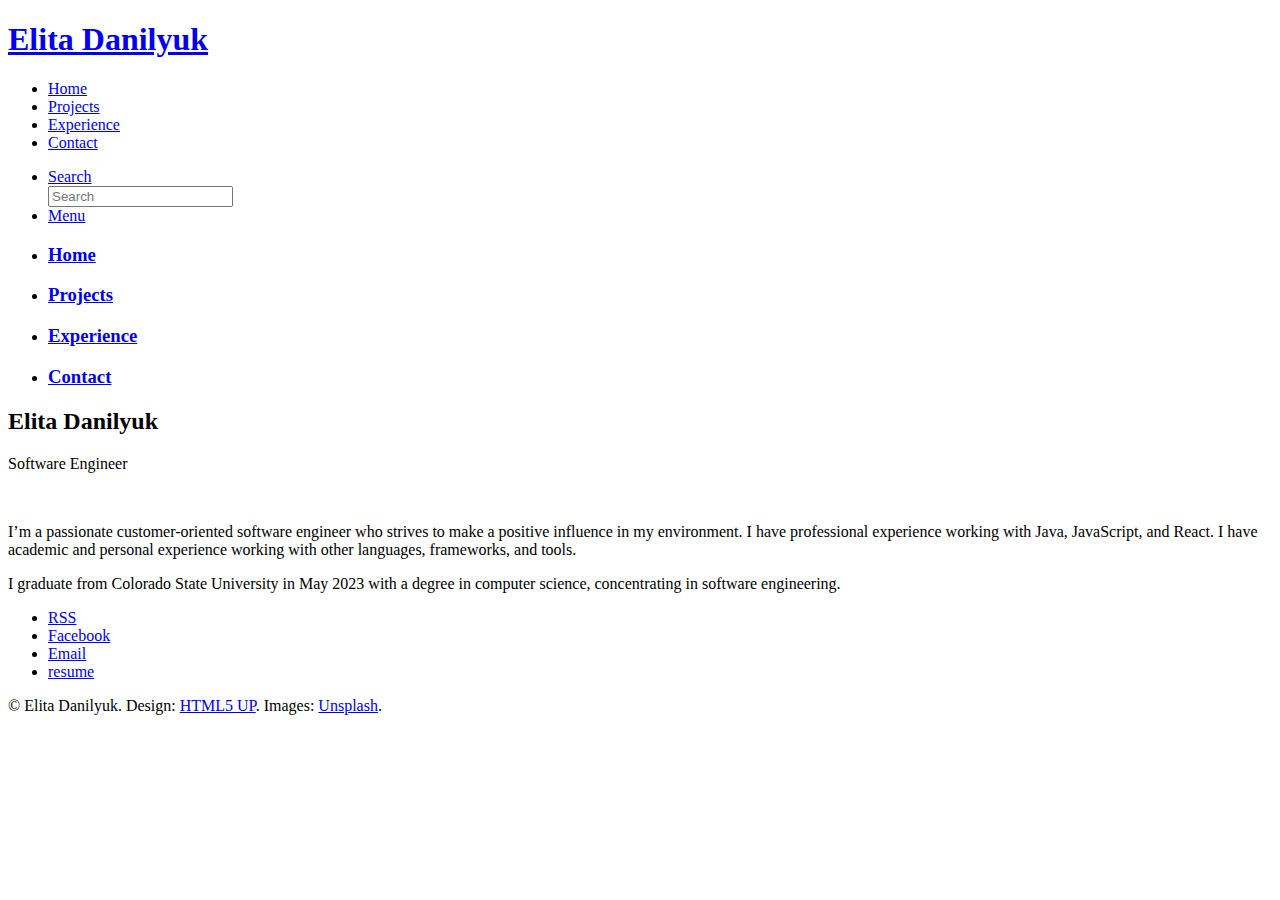
==== index.html @ 9434fc94 "adding personal information to portfolio" ====
<!DOCTYPE HTML>
<!--
	Future Imperfect by HTML5 UP
	html5up.net | @ajlkn
	Free for personal and commercial use under the CCA 3.0 license (html5up.net/license)
-->
<html>
	<head>
		<title>Elita Danilyuk</title>
		<meta charset="utf-8" />
		<meta name="viewport" content="width=device-width, initial-scale=1, user-scalable=no" />
		<link rel="stylesheet" href="assets/css/main.css" />
	</head>
	<body class="single is-preload">

		<!-- Wrapper -->
			<div id="wrapper">

				<!-- Header -->
				<header id="header">
					<h1><a href="index.html">Elita Danilyuk</a></h1>
					<nav class="links">
						<ul>
							<li><a href="index.html">Home</a></li>
							<li><a href="projects.html">Projects</a></li>
							<li><a href="experience.html">Experience</a></li>
							<li><a href="contact.html">Contact</a></li>
						</ul>
					</nav>
					<nav class="main">
						<ul>
							<li class="search">
								<a class="fa-search" href="#search">Search</a>
								<form id="search" method="get" action="#">
									<input type="text" name="query" placeholder="Search" />
								</form>
							</li>
							<li class="menu">
								<a class="fa-bars" href="#menu">Menu</a>
							</li>
						</ul>
					</nav>
				</header>

				<!-- Menu -->
				<section id="menu">

					<!-- Search -->
						<!-- <section>
							<form class="search" method="get" action="#">
								<input type="text" name="query" placeholder="Search" />
							</form>
						</section> -->

					<!-- Links -->
					<section>
						<ul class="links">
							<li>
								<a href="index.html">
									<h3>Home</h3>
									<!-- <p>Feugiat tempus veroeros dolor</p> -->
								</a>
							</li>
							<li>
								<a href="projects.html">
									<h3>Projects</h3>
									<!-- <p>Sed vitae justo condimentum</p> -->
								</a>
							</li>
							<li>
								<a href="experience.html">
									<h3>Experience</h3>
									<!-- <p>Phasellus sed ultricies mi congue</p> -->
								</a>
							</li>
							<li>
								<a href="contact.html">
									<h3>Contact</h3>
									<!-- <p>Porta lectus amet ultricies</p> -->
								</a>
							</li>
						</ul>
					</section>

				</section>

				<!-- Main -->
				<section class="main">
					<header>
						<div class="title">
							<!-- <img src="images/avatar.jpg" alt="" /> -->
							<h2>Elita Danilyuk</h2>
							<p>Software Engineer</p>
						</div>
					</header>
					<span class="image featured"><img src="images/pic01.jpg" alt="" />
						<p>I’m a passionate customer-oriented software engineer who strives to make a positive influence in my environment.
							I have professional experience working with Java, JavaScript, and React.
							I have academic and personal experience working with other languages, frameworks, and tools.
						<p/>
						<p>I graduate from Colorado State University in May 2023 with a degree in computer science, concentrating in software engineering.</p>
					</span>
				</section>

				<!-- Footer -->
				<section id="footer">
					<ul class="icons">
						<li><a href="https://github.com/elitadanilyuk" class="icon brands fa-github"><span class="label">RSS</span></a></li>
						<li><a href="https://www.linkedin.com/in/elitadanilyuk/" class="icon brands fa-linkedin"><span class="label">Facebook</span></a></li>
						<li><a href="mailto: elitadanilyuk@gmail.com"" class="icon solid fa-envelope"><span class="label">Email</span></a></li>
						<li><a href="single.html" class="button medium">resume</a></li>
					</ul>
					<p class="copyright">&copy; Elita Danilyuk. Design: <a href="http://html5up.net">HTML5 UP</a>. Images: <a href="http://unsplash.com">Unsplash</a>.</p>
				</section>
				
			</div>

		<!-- Scripts -->
		<script src="assets/js/jquery.min.js"></script>
		<script src="assets/js/browser.min.js"></script>
		<script src="assets/js/breakpoints.min.js"></script>
		<script src="assets/js/util.js"></script>
		<script src="assets/js/main.js"></script>

	</body>
</html>
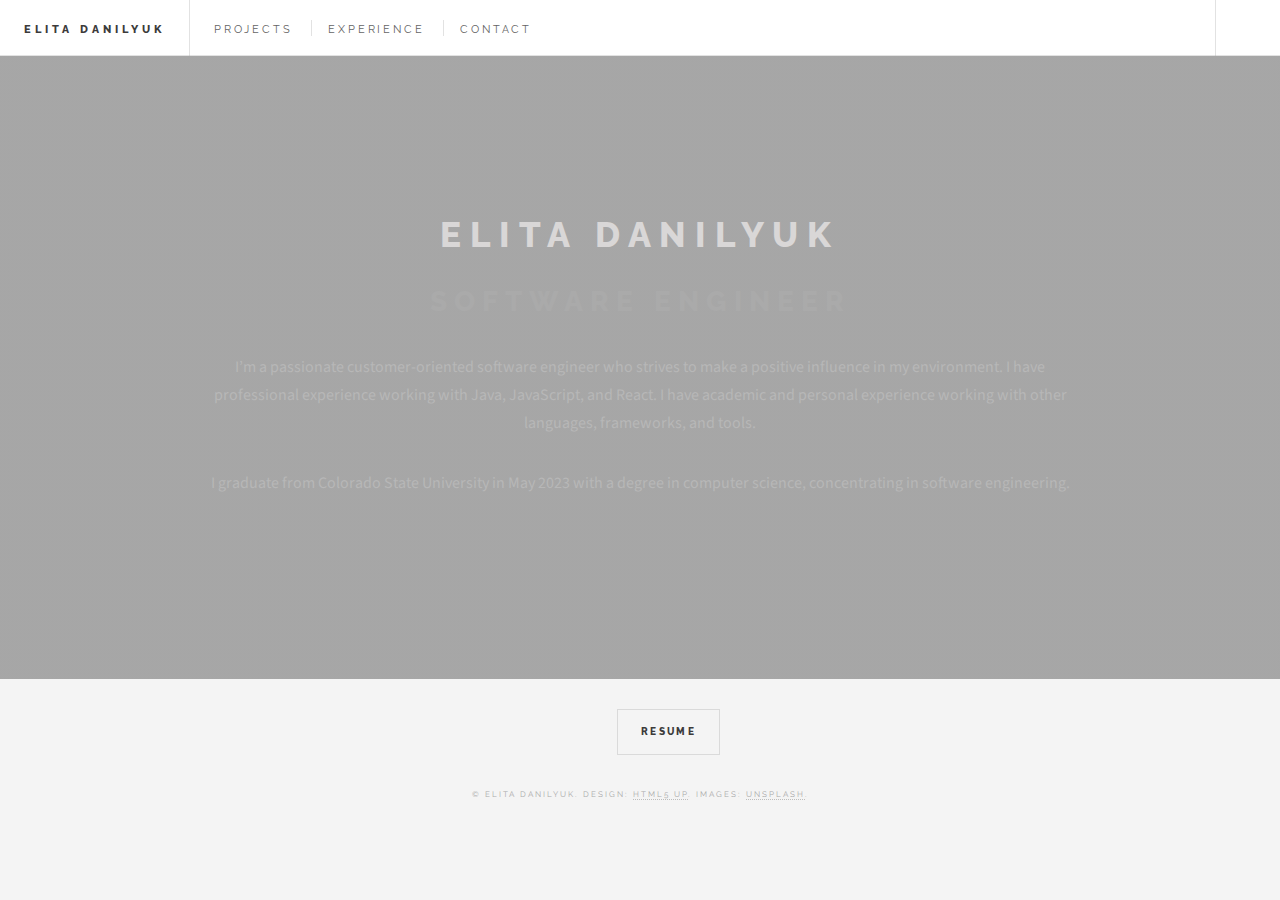
==== commit 00e7cd95: "updating nav bar and footer links" ====
--- a/index.html
+++ b/index.html
@@ -14,14 +14,13 @@
 	<body class="single is-preload">
 
 		<!-- Wrapper -->
-			<div id="wrapper">
+			<div id="wrapper" class="index-body">
 
 				<!-- Header -->
 				<header id="header">
 					<h1><a href="index.html">Elita Danilyuk</a></h1>
 					<nav class="links">
 						<ul>
-							<li><a href="index.html">Home</a></li>
 							<li><a href="projects.html">Projects</a></li>
 							<li><a href="experience.html">Experience</a></li>
 							<li><a href="contact.html">Contact</a></li>
@@ -29,12 +28,12 @@
 					</nav>
 					<nav class="main">
 						<ul>
-							<li class="search">
+							<!-- <li class="search">
 								<a class="fa-search" href="#search">Search</a>
 								<form id="search" method="get" action="#">
 									<input type="text" name="query" placeholder="Search" />
 								</form>
-							</li>
+							</li> -->
 							<li class="menu">
 								<a class="fa-bars" href="#menu">Menu</a>
 							</li>
@@ -88,32 +87,31 @@
 				<section class="main">
 					<header>
 						<div class="title">
-							<!-- <img src="images/avatar.jpg" alt="" /> -->
-							<h2>Elita Danilyuk</h2>
-							<p>Software Engineer</p>
+							<h1 class="light-font-color">Elita Danilyuk</h1>
+							<h2 class="light-font-color">Software Engineer</h2>
 						</div>
 					</header>
-					<span class="image featured"><img src="images/pic01.jpg" alt="" />
-						<p>I’m a passionate customer-oriented software engineer who strives to make a positive influence in my environment.
+					<div class="light-font-color">
+						<p class="light-font-color">I’m a passionate customer-oriented software engineer who strives to make a positive influence in my environment.
 							I have professional experience working with Java, JavaScript, and React.
 							I have academic and personal experience working with other languages, frameworks, and tools.
 						<p/>
-						<p>I graduate from Colorado State University in May 2023 with a degree in computer science, concentrating in software engineering.</p>
-					</span>
-				</section>
-
-				<!-- Footer -->
-				<section id="footer">
-					<ul class="icons">
-						<li><a href="https://github.com/elitadanilyuk" class="icon brands fa-github"><span class="label">RSS</span></a></li>
-						<li><a href="https://www.linkedin.com/in/elitadanilyuk/" class="icon brands fa-linkedin"><span class="label">Facebook</span></a></li>
-						<li><a href="mailto: elitadanilyuk@gmail.com"" class="icon solid fa-envelope"><span class="label">Email</span></a></li>
-						<li><a href="single.html" class="button medium">resume</a></li>
-					</ul>
-					<p class="copyright">&copy; Elita Danilyuk. Design: <a href="http://html5up.net">HTML5 UP</a>. Images: <a href="http://unsplash.com">Unsplash</a>.</p>
+						<p class="light-font-color">I graduate from Colorado State University in May 2023 with a degree in computer science, concentrating in software engineering.</p>
+					</div>
 				</section>
 				
 			</div>
+
+			<!-- Footer -->
+			<section id="footer">
+				<ul class="icons">
+					<li><a href="https://github.com/elitadanilyuk" class="icon brands fa-github" target="_blank"><span class="label">RSS</span></a></li>
+					<li><a href="https://www.linkedin.com/in/elitadanilyuk/" class="icon brands fa-linkedin" target="_blank"><span class="label">Facebook</span></a></li>
+					<li><a href="mailto: elitadanilyuk@gmail.com"" class="icon solid fa-envelope" target="_blank"><span class="label">Email</span></a></li>
+					<li><a href="https://elitadanilyuk.github.io/Elita-Danilyuk-Resume.pdf" class="button medium" target="_blank">resume</a></li>
+				</ul>
+				<p class="copyright">&copy; Elita Danilyuk. Design: <a src="http://html5up.net">HTML5 UP</a>. Images: <a href="http://unsplash.com">Unsplash</a>.</p>
+			</section>
 
 		<!-- Scripts -->
 		<script src="assets/js/jquery.min.js"></script>
--- a/assets/css/main.css
+++ b/assets/css/main.css
@@ -0,0 +1,3648 @@
+@import url(fontawesome-all.min.css);
+@import url("https://fonts.googleapis.com/css?family=Source+Sans+Pro:400,700|Raleway:400,800,900");
+
+/*
+	Future Imperfect by HTML5 UP
+	html5up.net | @ajlkn
+	Free for personal and commercial use under the CCA 3.0 license (html5up.net/license)
+*/
+
+html, body, div, span, applet, object,
+iframe, h1, h2, h3, h4, h5, h6, p, blockquote,
+pre, a, abbr, acronym, address, big, cite,
+code, del, dfn, em, img, ins, kbd, q, s, samp,
+small, strike, strong, sub, sup, tt, var, b,
+u, i, center, dl, dt, dd, ol, ul, li, fieldset,
+form, label, legend, table, caption, tbody,
+tfoot, thead, tr, th, td, article, aside,
+canvas, details, embed, figure, figcaption,
+footer, header, hgroup, menu, nav, output, ruby,
+section, summary, time, mark, audio, video {
+	margin: 0;
+	padding: 0;
+	border: 0;
+	font-size: 100%;
+	font: inherit;
+	vertical-align: baseline;}
+
+article, aside, details, figcaption, figure,
+footer, header, hgroup, menu, nav, section {
+	display: block;}
+
+body {
+	line-height: 1;
+}
+
+ol, ul {
+	list-style: none;
+}
+
+blockquote, q {
+	quotes: none;
+}
+
+	blockquote:before, blockquote:after, q:before, q:after {
+		content: '';
+		content: none;
+	}
+
+table {
+	border-collapse: collapse;
+	border-spacing: 0;
+}
+
+body {
+	-webkit-text-size-adjust: none;
+}
+
+mark {
+	background-color: transparent;
+	color: inherit;
+}
+
+input::-moz-focus-inner {
+	border: 0;
+	padding: 0;
+}
+
+input, select, textarea {
+	-moz-appearance: none;
+	-webkit-appearance: none;
+	-ms-appearance: none;
+	appearance: none;
+}
+
+/* Basic */
+
+	@-ms-viewport {
+		width: device-width;
+	}
+
+	body {
+		-ms-overflow-style: scrollbar;
+	}
+
+	@media screen and (max-width: 480px) {
+
+		html, body {
+			min-width: 320px;
+		}
+
+	}
+
+	html {
+		box-sizing: border-box;
+	}
+
+	*, *:before, *:after {
+		box-sizing: inherit;
+	}
+
+	body {
+		background: #f4f4f4;
+	}
+
+		body.is-preload *, body.is-preload *:before, body.is-preload *:after {
+			-moz-animation: none !important;
+			-webkit-animation: none !important;
+			-ms-animation: none !important;
+			animation: none !important;
+			-moz-transition: none !important;
+			-webkit-transition: none !important;
+			-ms-transition: none !important;
+			transition: none !important;
+		}
+
+	.index-body {
+		background-image:
+		linear-gradient(
+			rgba(72, 72, 72, 0.45), 
+			rgba(72, 72, 72, 0.45)
+			),
+			url("/images/dark-plant-background.jpg");
+		background-size: 100%;
+	}
+
+/* Type */
+
+	body, input, select, textarea {
+		color: #646464;
+		font-family: "Source Sans Pro", Helvetica, sans-serif;
+		font-size: 14pt;
+		font-weight: 400;
+		line-height: 1.75;
+	}
+
+		@media screen and (max-width: 1680px) {
+
+			body, input, select, textarea {
+				font-size: 12pt;
+			}
+
+		}
+
+		@media screen and (max-width: 1280px) {
+
+			body, input, select, textarea {
+				font-size: 12pt;
+			}
+
+		}
+
+		@media screen and (max-width: 980px) {
+
+			body, input, select, textarea {
+				font-size: 12pt;
+			}
+
+		}
+
+		@media screen and (max-width: 736px) {
+
+			body, input, select, textarea {
+				font-size: 12pt;
+			}
+
+		}
+
+		@media screen and (max-width: 480px) {
+
+			body, input, select, textarea {
+				font-size: 12pt;
+			}
+
+		}
+
+	a {
+		-moz-transition: color 0.2s ease, border-bottom-color 0.2s ease;
+		-webkit-transition: color 0.2s ease, border-bottom-color 0.2s ease;
+		-ms-transition: color 0.2s ease, border-bottom-color 0.2s ease;
+		transition: color 0.2s ease, border-bottom-color 0.2s ease;
+		border-bottom: dotted 1px rgba(160, 160, 160, 0.65);
+		color: inherit;
+		text-decoration: none;
+	}
+
+		a:before {
+			-moz-transition: color 0.2s ease;
+			-webkit-transition: color 0.2s ease;
+			-ms-transition: color 0.2s ease;
+			transition: color 0.2s ease;
+		}
+
+		a:hover {
+			border-bottom-color: transparent;
+			color: #2ebaae !important;
+		}
+
+			a:hover:before {
+				color: #2ebaae !important;
+			}
+
+	strong, b {
+		color: #3c3b3b;
+		font-weight: 700;
+	}
+
+	em, i {
+		font-style: italic;
+	}
+
+	p {
+		margin: 0 0 2em 0;
+	}
+
+	h1, h2, h3, h4, h5, h6 {
+		color: #3c3b3b;
+		font-family: "Raleway", Helvetica, sans-serif;
+		font-weight: 800;
+		letter-spacing: 0.25em;
+		line-height: 1.65;
+		margin: 0 0 1em 0;
+		text-transform: uppercase;
+	}
+
+		h1 a, h2 a, h3 a, h4 a, h5 a, h6 a {
+			color: inherit;
+			border-bottom: 0;
+		}
+
+	h2 {
+		font-size: 1.1em;
+	}
+
+	h3 {
+		font-size: 0.9em;
+	}
+
+	h4 {
+		font-size: 0.7em;
+	}
+
+	h5 {
+		font-size: 0.7em;
+	}
+
+	h6 {
+		font-size: 0.7em;
+	}
+
+	sub {
+		font-size: 0.8em;
+		position: relative;
+		top: 0.5em;
+	}
+
+	sup {
+		font-size: 0.8em;
+		position: relative;
+		top: -0.5em;
+	}
+
+	blockquote {
+		border-left: solid 4px rgba(160, 160, 160, 0.3);
+		font-style: italic;
+		margin: 0 0 2em 0;
+		padding: 0.5em 0 0.5em 2em;
+	}
+
+	code {
+		background: rgba(160, 160, 160, 0.075);
+		border: solid 1px rgba(160, 160, 160, 0.3);
+		font-family: "Courier New", monospace;
+		font-size: 0.9em;
+		margin: 0 0.25em;
+		padding: 0.25em 0.65em;
+	}
+
+	pre {
+		-webkit-overflow-scrolling: touch;
+		font-family: "Courier New", monospace;
+		font-size: 0.9em;
+		margin: 0 0 2em 0;
+	}
+
+		pre code {
+			display: block;
+			line-height: 1.75em;
+			padding: 1em 1.5em;
+			overflow-x: auto;
+		}
+
+	hr {
+		border: 0;
+		border-bottom: solid 1px rgba(160, 160, 160, 0.3);
+		margin: 2em 0;
+	}
+
+		hr.major {
+			margin: 3em 0;
+		}
+
+	.align-left {
+		text-align: left;
+	}
+
+	.align-center {
+		text-align: center;
+	}
+
+	.align-right {
+		text-align: right;
+	}
+
+/* Row */
+
+	.row {
+		display: flex;
+		flex-wrap: wrap;
+		box-sizing: border-box;
+		align-items: stretch;
+	}
+
+		.row > * {
+			box-sizing: border-box;
+		}
+
+		.row.gtr-uniform > * > :last-child {
+			margin-bottom: 0;
+		}
+
+		.row.aln-left {
+			justify-content: flex-start;
+		}
+
+		.row.aln-center {
+			justify-content: center;
+		}
+
+		.row.aln-right {
+			justify-content: flex-end;
+		}
+
+		.row.aln-top {
+			align-items: flex-start;
+		}
+
+		.row.aln-middle {
+			align-items: center;
+		}
+
+		.row.aln-bottom {
+			align-items: flex-end;
+		}
+
+		.row > .imp {
+			order: -1;
+		}
+
+		.row > .col-1 {
+			width: 8.33333%;
+		}
+
+		.row > .off-1 {
+			margin-left: 8.33333%;
+		}
+
+		.row > .col-2 {
+			width: 16.66667%;
+		}
+
+		.row > .off-2 {
+			margin-left: 16.66667%;
+		}
+
+		.row > .col-3 {
+			width: 25%;
+		}
+
+		.row > .off-3 {
+			margin-left: 25%;
+		}
+
+		.row > .col-4 {
+			width: 33.33333%;
+		}
+
+		.row > .off-4 {
+			margin-left: 33.33333%;
+		}
+
+		.row > .col-5 {
+			width: 41.66667%;
+		}
+
+		.row > .off-5 {
+			margin-left: 41.66667%;
+		}
+
+		.row > .col-6 {
+			width: 50%;
+		}
+
+		.row > .off-6 {
+			margin-left: 50%;
+		}
+
+		.row > .col-7 {
+			width: 58.33333%;
+		}
+
+		.row > .off-7 {
+			margin-left: 58.33333%;
+		}
+
+		.row > .col-8 {
+			width: 66.66667%;
+		}
+
+		.row > .off-8 {
+			margin-left: 66.66667%;
+		}
+
+		.row > .col-9 {
+			width: 75%;
+		}
+
+		.row > .off-9 {
+			margin-left: 75%;
+		}
+
+		.row > .col-10 {
+			width: 83.33333%;
+		}
+
+		.row > .off-10 {
+			margin-left: 83.33333%;
+		}
+
+		.row > .col-11 {
+			width: 91.66667%;
+		}
+
+		.row > .off-11 {
+			margin-left: 91.66667%;
+		}
+
+		.row > .col-12 {
+			width: 100%;
+		}
+
+		.row > .off-12 {
+			margin-left: 100%;
+		}
+
+		.row.gtr-0 {
+			margin-top: 0;
+			margin-left: 0em;
+		}
+
+			.row.gtr-0 > * {
+				padding: 0 0 0 0em;
+			}
+
+			.row.gtr-0.gtr-uniform {
+				margin-top: 0em;
+			}
+
+				.row.gtr-0.gtr-uniform > * {
+					padding-top: 0em;
+				}
+
+		.row.gtr-25 {
+			margin-top: 0;
+			margin-left: -0.25em;
+		}
+
+			.row.gtr-25 > * {
+				padding: 0 0 0 0.25em;
+			}
+
+			.row.gtr-25.gtr-uniform {
+				margin-top: -0.25em;
+			}
+
+				.row.gtr-25.gtr-uniform > * {
+					padding-top: 0.25em;
+				}
+
+		.row.gtr-50 {
+			margin-top: 0;
+			margin-left: -0.5em;
+		}
+
+			.row.gtr-50 > * {
+				padding: 0 0 0 0.5em;
+			}
+
+			.row.gtr-50.gtr-uniform {
+				margin-top: -0.5em;
+			}
+
+				.row.gtr-50.gtr-uniform > * {
+					padding-top: 0.5em;
+				}
+
+		.row {
+			margin-top: 0;
+			margin-left: -1em;
+		}
+
+			.row > * {
+				padding: 0 0 0 1em;
+			}
+
+			.row.gtr-uniform {
+				margin-top: -1em;
+			}
+
+				.row.gtr-uniform > * {
+					padding-top: 1em;
+				}
+
+		.row.gtr-150 {
+			margin-top: 0;
+			margin-left: -1.5em;
+		}
+
+			.row.gtr-150 > * {
+				padding: 0 0 0 1.5em;
+			}
+
+			.row.gtr-150.gtr-uniform {
+				margin-top: -1.5em;
+			}
+
+				.row.gtr-150.gtr-uniform > * {
+					padding-top: 1.5em;
+				}
+
+		.row.gtr-200 {
+			margin-top: 0;
+			margin-left: -2em;
+		}
+
+			.row.gtr-200 > * {
+				padding: 0 0 0 2em;
+			}
+
+			.row.gtr-200.gtr-uniform {
+				margin-top: -2em;
+			}
+
+				.row.gtr-200.gtr-uniform > * {
+					padding-top: 2em;
+				}
+
+		@media screen and (max-width: 1680px) {
+
+			.row {
+				display: flex;
+				flex-wrap: wrap;
+				box-sizing: border-box;
+				align-items: stretch;
+			}
+
+				.row > * {
+					box-sizing: border-box;
+				}
+
+				.row.gtr-uniform > * > :last-child {
+					margin-bottom: 0;
+				}
+
+				.row.aln-left {
+					justify-content: flex-start;
+				}
+
+				.row.aln-center {
+					justify-content: center;
+				}
+
+				.row.aln-right {
+					justify-content: flex-end;
+				}
+
+				.row.aln-top {
+					align-items: flex-start;
+				}
+
+				.row.aln-middle {
+					align-items: center;
+				}
+
+				.row.aln-bottom {
+					align-items: flex-end;
+				}
+
+				.row > .imp-xlarge {
+					order: -1;
+				}
+
+				.row > .col-1-xlarge {
+					width: 8.33333%;
+				}
+
+				.row > .off-1-xlarge {
+					margin-left: 8.33333%;
+				}
+
+				.row > .col-2-xlarge {
+					width: 16.66667%;
+				}
+
+				.row > .off-2-xlarge {
+					margin-left: 16.66667%;
+				}
+
+				.row > .col-3-xlarge {
+					width: 25%;
+				}
+
+				.row > .off-3-xlarge {
+					margin-left: 25%;
+				}
+
+				.row > .col-4-xlarge {
+					width: 33.33333%;
+				}
+
+				.row > .off-4-xlarge {
+					margin-left: 33.33333%;
+				}
+
+				.row > .col-5-xlarge {
+					width: 41.66667%;
+				}
+
+				.row > .off-5-xlarge {
+					margin-left: 41.66667%;
+				}
+
+				.row > .col-6-xlarge {
+					width: 50%;
+				}
+
+				.row > .off-6-xlarge {
+					margin-left: 50%;
+				}
+
+				.row > .col-7-xlarge {
+					width: 58.33333%;
+				}
+
+				.row > .off-7-xlarge {
+					margin-left: 58.33333%;
+				}
+
+				.row > .col-8-xlarge {
+					width: 66.66667%;
+				}
+
+				.row > .off-8-xlarge {
+					margin-left: 66.66667%;
+				}
+
+				.row > .col-9-xlarge {
+					width: 75%;
+				}
+
+				.row > .off-9-xlarge {
+					margin-left: 75%;
+				}
+
+				.row > .col-10-xlarge {
+					width: 83.33333%;
+				}
+
+				.row > .off-10-xlarge {
+					margin-left: 83.33333%;
+				}
+
+				.row > .col-11-xlarge {
+					width: 91.66667%;
+				}
+
+				.row > .off-11-xlarge {
+					margin-left: 91.66667%;
+				}
+
+				.row > .col-12-xlarge {
+					width: 100%;
+				}
+
+				.row > .off-12-xlarge {
+					margin-left: 100%;
+				}
+
+				.row.gtr-0 {
+					margin-top: 0;
+					margin-left: 0em;
+				}
+
+					.row.gtr-0 > * {
+						padding: 0 0 0 0em;
+					}
+
+					.row.gtr-0.gtr-uniform {
+						margin-top: 0em;
+					}
+
+						.row.gtr-0.gtr-uniform > * {
+							padding-top: 0em;
+						}
+
+				.row.gtr-25 {
+					margin-top: 0;
+					margin-left: -0.25em;
+				}
+
+					.row.gtr-25 > * {
+						padding: 0 0 0 0.25em;
+					}
+
+					.row.gtr-25.gtr-uniform {
+						margin-top: -0.25em;
+					}
+
+						.row.gtr-25.gtr-uniform > * {
+							padding-top: 0.25em;
+						}
+
+				.row.gtr-50 {
+					margin-top: 0;
+					margin-left: -0.5em;
+				}
+
+					.row.gtr-50 > * {
+						padding: 0 0 0 0.5em;
+					}
+
+					.row.gtr-50.gtr-uniform {
+						margin-top: -0.5em;
+					}
+
+						.row.gtr-50.gtr-uniform > * {
+							padding-top: 0.5em;
+						}
+
+				.row {
+					margin-top: 0;
+					margin-left: -1em;
+				}
+
+					.row > * {
+						padding: 0 0 0 1em;
+					}
+
+					.row.gtr-uniform {
+						margin-top: -1em;
+					}
+
+						.row.gtr-uniform > * {
+							padding-top: 1em;
+						}
+
+				.row.gtr-150 {
+					margin-top: 0;
+					margin-left: -1.5em;
+				}
+
+					.row.gtr-150 > * {
+						padding: 0 0 0 1.5em;
+					}
+
+					.row.gtr-150.gtr-uniform {
+						margin-top: -1.5em;
+					}
+
+						.row.gtr-150.gtr-uniform > * {
+							padding-top: 1.5em;
+						}
+
+				.row.gtr-200 {
+					margin-top: 0;
+					margin-left: -2em;
+				}
+
+					.row.gtr-200 > * {
+						padding: 0 0 0 2em;
+					}
+
+					.row.gtr-200.gtr-uniform {
+						margin-top: -2em;
+					}
+
+						.row.gtr-200.gtr-uniform > * {
+							padding-top: 2em;
+						}
+
+		}
+
+		@media screen and (max-width: 1280px) {
+
+			.row {
+				display: flex;
+				flex-wrap: wrap;
+				box-sizing: border-box;
+				align-items: stretch;
+			}
+
+				.row > * {
+					box-sizing: border-box;
+				}
+
+				.row.gtr-uniform > * > :last-child {
+					margin-bottom: 0;
+				}
+
+				.row.aln-left {
+					justify-content: flex-start;
+				}
+
+				.row.aln-center {
+					justify-content: center;
+				}
+
+				.row.aln-right {
+					justify-content: flex-end;
+				}
+
+				.row.aln-top {
+					align-items: flex-start;
+				}
+
+				.row.aln-middle {
+					align-items: center;
+				}
+
+				.row.aln-bottom {
+					align-items: flex-end;
+				}
+
+				.row > .imp-large {
+					order: -1;
+				}
+
+				.row > .col-1-large {
+					width: 8.33333%;
+				}
+
+				.row > .off-1-large {
+					margin-left: 8.33333%;
+				}
+
+				.row > .col-2-large {
+					width: 16.66667%;
+				}
+
+				.row > .off-2-large {
+					margin-left: 16.66667%;
+				}
+
+				.row > .col-3-large {
+					width: 25%;
+				}
+
+				.row > .off-3-large {
+					margin-left: 25%;
+				}
+
+				.row > .col-4-large {
+					width: 33.33333%;
+				}
+
+				.row > .off-4-large {
+					margin-left: 33.33333%;
+				}
+
+				.row > .col-5-large {
+					width: 41.66667%;
+				}
+
+				.row > .off-5-large {
+					margin-left: 41.66667%;
+				}
+
+				.row > .col-6-large {
+					width: 50%;
+				}
+
+				.row > .off-6-large {
+					margin-left: 50%;
+				}
+
+				.row > .col-7-large {
+					width: 58.33333%;
+				}
+
+				.row > .off-7-large {
+					margin-left: 58.33333%;
+				}
+
+				.row > .col-8-large {
+					width: 66.66667%;
+				}
+
+				.row > .off-8-large {
+					margin-left: 66.66667%;
+				}
+
+				.row > .col-9-large {
+					width: 75%;
+				}
+
+				.row > .off-9-large {
+					margin-left: 75%;
+				}
+
+				.row > .col-10-large {
+					width: 83.33333%;
+				}
+
+				.row > .off-10-large {
+					margin-left: 83.33333%;
+				}
+
+				.row > .col-11-large {
+					width: 91.66667%;
+				}
+
+				.row > .off-11-large {
+					margin-left: 91.66667%;
+				}
+
+				.row > .col-12-large {
+					width: 100%;
+				}
+
+				.row > .off-12-large {
+					margin-left: 100%;
+				}
+
+				.row.gtr-0 {
+					margin-top: 0;
+					margin-left: 0em;
+				}
+
+					.row.gtr-0 > * {
+						padding: 0 0 0 0em;
+					}
+
+					.row.gtr-0.gtr-uniform {
+						margin-top: 0em;
+					}
+
+						.row.gtr-0.gtr-uniform > * {
+							padding-top: 0em;
+						}
+
+				.row.gtr-25 {
+					margin-top: 0;
+					margin-left: -0.25em;
+				}
+
+					.row.gtr-25 > * {
+						padding: 0 0 0 0.25em;
+					}
+
+					.row.gtr-25.gtr-uniform {
+						margin-top: -0.25em;
+					}
+
+						.row.gtr-25.gtr-uniform > * {
+							padding-top: 0.25em;
+						}
+
+				.row.gtr-50 {
+					margin-top: 0;
+					margin-left: -0.5em;
+				}
+
+					.row.gtr-50 > * {
+						padding: 0 0 0 0.5em;
+					}
+
+					.row.gtr-50.gtr-uniform {
+						margin-top: -0.5em;
+					}
+
+						.row.gtr-50.gtr-uniform > * {
+							padding-top: 0.5em;
+						}
+
+				.row {
+					margin-top: 0;
+					margin-left: -1em;
+				}
+
+					.row > * {
+						padding: 0 0 0 1em;
+					}
+
+					.row.gtr-uniform {
+						margin-top: -1em;
+					}
+
+						.row.gtr-uniform > * {
+							padding-top: 1em;
+						}
+
+				.row.gtr-150 {
+					margin-top: 0;
+					margin-left: -1.5em;
+				}
+
+					.row.gtr-150 > * {
+						padding: 0 0 0 1.5em;
+					}
+
+					.row.gtr-150.gtr-uniform {
+						margin-top: -1.5em;
+					}
+
+						.row.gtr-150.gtr-uniform > * {
+							padding-top: 1.5em;
+						}
+
+				.row.gtr-200 {
+					margin-top: 0;
+					margin-left: -2em;
+				}
+
+					.row.gtr-200 > * {
+						padding: 0 0 0 2em;
+					}
+
+					.row.gtr-200.gtr-uniform {
+						margin-top: -2em;
+					}
+
+						.row.gtr-200.gtr-uniform > * {
+							padding-top: 2em;
+						}
+
+		}
+
+		@media screen and (max-width: 980px) {
+
+			.row {
+				display: flex;
+				flex-wrap: wrap;
+				box-sizing: border-box;
+				align-items: stretch;
+			}
+
+				.row > * {
+					box-sizing: border-box;
+				}
+
+				.row.gtr-uniform > * > :last-child {
+					margin-bottom: 0;
+				}
+
+				.row.aln-left {
+					justify-content: flex-start;
+				}
+
+				.row.aln-center {
+					justify-content: center;
+				}
+
+				.row.aln-right {
+					justify-content: flex-end;
+				}
+
+				.row.aln-top {
+					align-items: flex-start;
+				}
+
+				.row.aln-middle {
+					align-items: center;
+				}
+
+				.row.aln-bottom {
+					align-items: flex-end;
+				}
+
+				.row > .imp-medium {
+					order: -1;
+				}
+
+				.row > .col-1-medium {
+					width: 8.33333%;
+				}
+
+				.row > .off-1-medium {
+					margin-left: 8.33333%;
+				}
+
+				.row > .col-2-medium {
+					width: 16.66667%;
+				}
+
+				.row > .off-2-medium {
+					margin-left: 16.66667%;
+				}
+
+				.row > .col-3-medium {
+					width: 25%;
+				}
+
+				.row > .off-3-medium {
+					margin-left: 25%;
+				}
+
+				.row > .col-4-medium {
+					width: 33.33333%;
+				}
+
+				.row > .off-4-medium {
+					margin-left: 33.33333%;
+				}
+
+				.row > .col-5-medium {
+					width: 41.66667%;
+				}
+
+				.row > .off-5-medium {
+					margin-left: 41.66667%;
+				}
+
+				.row > .col-6-medium {
+					width: 50%;
+				}
+
+				.row > .off-6-medium {
+					margin-left: 50%;
+				}
+
+				.row > .col-7-medium {
+					width: 58.33333%;
+				}
+
+				.row > .off-7-medium {
+					margin-left: 58.33333%;
+				}
+
+				.row > .col-8-medium {
+					width: 66.66667%;
+				}
+
+				.row > .off-8-medium {
+					margin-left: 66.66667%;
+				}
+
+				.row > .col-9-medium {
+					width: 75%;
+				}
+
+				.row > .off-9-medium {
+					margin-left: 75%;
+				}
+
+				.row > .col-10-medium {
+					width: 83.33333%;
+				}
+
+				.row > .off-10-medium {
+					margin-left: 83.33333%;
+				}
+
+				.row > .col-11-medium {
+					width: 91.66667%;
+				}
+
+				.row > .off-11-medium {
+					margin-left: 91.66667%;
+				}
+
+				.row > .col-12-medium {
+					width: 100%;
+				}
+
+				.row > .off-12-medium {
+					margin-left: 100%;
+				}
+
+				.row.gtr-0 {
+					margin-top: 0;
+					margin-left: 0em;
+				}
+
+					.row.gtr-0 > * {
+						padding: 0 0 0 0em;
+					}
+
+					.row.gtr-0.gtr-uniform {
+						margin-top: 0em;
+					}
+
+						.row.gtr-0.gtr-uniform > * {
+							padding-top: 0em;
+						}
+
+				.row.gtr-25 {
+					margin-top: 0;
+					margin-left: -0.25em;
+				}
+
+					.row.gtr-25 > * {
+						padding: 0 0 0 0.25em;
+					}
+
+					.row.gtr-25.gtr-uniform {
+						margin-top: -0.25em;
+					}
+
+						.row.gtr-25.gtr-uniform > * {
+							padding-top: 0.25em;
+						}
+
+				.row.gtr-50 {
+					margin-top: 0;
+					margin-left: -0.5em;
+				}
+
+					.row.gtr-50 > * {
+						padding: 0 0 0 0.5em;
+					}
+
+					.row.gtr-50.gtr-uniform {
+						margin-top: -0.5em;
+					}
+
+						.row.gtr-50.gtr-uniform > * {
+							padding-top: 0.5em;
+						}
+
+				.row {
+					margin-top: 0;
+					margin-left: -1em;
+				}
+
+					.row > * {
+						padding: 0 0 0 1em;
+					}
+
+					.row.gtr-uniform {
+						margin-top: -1em;
+					}
+
+						.row.gtr-uniform > * {
+							padding-top: 1em;
+						}
+
+				.row.gtr-150 {
+					margin-top: 0;
+					margin-left: -1.5em;
+				}
+
+					.row.gtr-150 > * {
+						padding: 0 0 0 1.5em;
+					}
+
+					.row.gtr-150.gtr-uniform {
+						margin-top: -1.5em;
+					}
+
+						.row.gtr-150.gtr-uniform > * {
+							padding-top: 1.5em;
+						}
+
+				.row.gtr-200 {
+					margin-top: 0;
+					margin-left: -2em;
+				}
+
+					.row.gtr-200 > * {
+						padding: 0 0 0 2em;
+					}
+
+					.row.gtr-200.gtr-uniform {
+						margin-top: -2em;
+					}
+
+						.row.gtr-200.gtr-uniform > * {
+							padding-top: 2em;
+						}
+
+		}
+
+		@media screen and (max-width: 736px) {
+
+			.row {
+				display: flex;
+				flex-wrap: wrap;
+				box-sizing: border-box;
+				align-items: stretch;
+			}
+
+				.row > * {
+					box-sizing: border-box;
+				}
+
+				.row.gtr-uniform > * > :last-child {
+					margin-bottom: 0;
+				}
+
+				.row.aln-left {
+					justify-content: flex-start;
+				}
+
+				.row.aln-center {
+					justify-content: center;
+				}
+
+				.row.aln-right {
+					justify-content: flex-end;
+				}
+
+				.row.aln-top {
+					align-items: flex-start;
+				}
+
+				.row.aln-middle {
+					align-items: center;
+				}
+
+				.row.aln-bottom {
+					align-items: flex-end;
+				}
+
+				.row > .imp-small {
+					order: -1;
+				}
+
+				.row > .col-1-small {
+					width: 8.33333%;
+				}
+
+				.row > .off-1-small {
+					margin-left: 8.33333%;
+				}
+
+				.row > .col-2-small {
+					width: 16.66667%;
+				}
+
+				.row > .off-2-small {
+					margin-left: 16.66667%;
+				}
+
+				.row > .col-3-small {
+					width: 25%;
+				}
+
+				.row > .off-3-small {
+					margin-left: 25%;
+				}
+
+				.row > .col-4-small {
+					width: 33.33333%;
+				}
+
+				.row > .off-4-small {
+					margin-left: 33.33333%;
+				}
+
+				.row > .col-5-small {
+					width: 41.66667%;
+				}
+
+				.row > .off-5-small {
+					margin-left: 41.66667%;
+				}
+
+				.row > .col-6-small {
+					width: 50%;
+				}
+
+				.row > .off-6-small {
+					margin-left: 50%;
+				}
+
+				.row > .col-7-small {
+					width: 58.33333%;
+				}
+
+				.row > .off-7-small {
+					margin-left: 58.33333%;
+				}
+
+				.row > .col-8-small {
+					width: 66.66667%;
+				}
+
+				.row > .off-8-small {
+					margin-left: 66.66667%;
+				}
+
+				.row > .col-9-small {
+					width: 75%;
+				}
+
+				.row > .off-9-small {
+					margin-left: 75%;
+				}
+
+				.row > .col-10-small {
+					width: 83.33333%;
+				}
+
+				.row > .off-10-small {
+					margin-left: 83.33333%;
+				}
+
+				.row > .col-11-small {
+					width: 91.66667%;
+				}
+
+				.row > .off-11-small {
+					margin-left: 91.66667%;
+				}
+
+				.row > .col-12-small {
+					width: 100%;
+				}
+
+				.row > .off-12-small {
+					margin-left: 100%;
+				}
+
+				.row.gtr-0 {
+					margin-top: 0;
+					margin-left: 0em;
+				}
+
+					.row.gtr-0 > * {
+						padding: 0 0 0 0em;
+					}
+
+					.row.gtr-0.gtr-uniform {
+						margin-top: 0em;
+					}
+
+						.row.gtr-0.gtr-uniform > * {
+							padding-top: 0em;
+						}
+
+				.row.gtr-25 {
+					margin-top: 0;
+					margin-left: -0.25em;
+				}
+
+					.row.gtr-25 > * {
+						padding: 0 0 0 0.25em;
+					}
+
+					.row.gtr-25.gtr-uniform {
+						margin-top: -0.25em;
+					}
+
+						.row.gtr-25.gtr-uniform > * {
+							padding-top: 0.25em;
+						}
+
+				.row.gtr-50 {
+					margin-top: 0;
+					margin-left: -0.5em;
+				}
+
+					.row.gtr-50 > * {
+						padding: 0 0 0 0.5em;
+					}
+
+					.row.gtr-50.gtr-uniform {
+						margin-top: -0.5em;
+					}
+
+						.row.gtr-50.gtr-uniform > * {
+							padding-top: 0.5em;
+						}
+
+				.row {
+					margin-top: 0;
+					margin-left: -1em;
+				}
+
+					.row > * {
+						padding: 0 0 0 1em;
+					}
+
+					.row.gtr-uniform {
+						margin-top: -1em;
+					}
+
+						.row.gtr-uniform > * {
+							padding-top: 1em;
+						}
+
+				.row.gtr-150 {
+					margin-top: 0;
+					margin-left: -1.5em;
+				}
+
+					.row.gtr-150 > * {
+						padding: 0 0 0 1.5em;
+					}
+
+					.row.gtr-150.gtr-uniform {
+						margin-top: -1.5em;
+					}
+
+						.row.gtr-150.gtr-uniform > * {
+							padding-top: 1.5em;
+						}
+
+				.row.gtr-200 {
+					margin-top: 0;
+					margin-left: -2em;
+				}
+
+					.row.gtr-200 > * {
+						padding: 0 0 0 2em;
+					}
+
+					.row.gtr-200.gtr-uniform {
+						margin-top: -2em;
+					}
+
+						.row.gtr-200.gtr-uniform > * {
+							padding-top: 2em;
+						}
+
+		}
+
+		@media screen and (max-width: 480px) {
+
+			.row {
+				display: flex;
+				flex-wrap: wrap;
+				box-sizing: border-box;
+				align-items: stretch;
+			}
+
+				.row > * {
+					box-sizing: border-box;
+				}
+
+				.row.gtr-uniform > * > :last-child {
+					margin-bottom: 0;
+				}
+
+				.row.aln-left {
+					justify-content: flex-start;
+				}
+
+				.row.aln-center {
+					justify-content: center;
+				}
+
+				.row.aln-right {
+					justify-content: flex-end;
+				}
+
+				.row.aln-top {
+					align-items: flex-start;
+				}
+
+				.row.aln-middle {
+					align-items: center;
+				}
+
+				.row.aln-bottom {
+					align-items: flex-end;
+				}
+
+				.row > .imp-xsmall {
+					order: -1;
+				}
+
+				.row > .col-1-xsmall {
+					width: 8.33333%;
+				}
+
+				.row > .off-1-xsmall {
+					margin-left: 8.33333%;
+				}
+
+				.row > .col-2-xsmall {
+					width: 16.66667%;
+				}
+
+				.row > .off-2-xsmall {
+					margin-left: 16.66667%;
+				}
+
+				.row > .col-3-xsmall {
+					width: 25%;
+				}
+
+				.row > .off-3-xsmall {
+					margin-left: 25%;
+				}
+
+				.row > .col-4-xsmall {
+					width: 33.33333%;
+				}
+
+				.row > .off-4-xsmall {
+					margin-left: 33.33333%;
+				}
+
+				.row > .col-5-xsmall {
+					width: 41.66667%;
+				}
+
+				.row > .off-5-xsmall {
+					margin-left: 41.66667%;
+				}
+
+				.row > .col-6-xsmall {
+					width: 50%;
+				}
+
+				.row > .off-6-xsmall {
+					margin-left: 50%;
+				}
+
+				.row > .col-7-xsmall {
+					width: 58.33333%;
+				}
+
+				.row > .off-7-xsmall {
+					margin-left: 58.33333%;
+				}
+
+				.row > .col-8-xsmall {
+					width: 66.66667%;
+				}
+
+				.row > .off-8-xsmall {
+					margin-left: 66.66667%;
+				}
+
+				.row > .col-9-xsmall {
+					width: 75%;
+				}
+
+				.row > .off-9-xsmall {
+					margin-left: 75%;
+				}
+
+				.row > .col-10-xsmall {
+					width: 83.33333%;
+				}
+
+				.row > .off-10-xsmall {
+					margin-left: 83.33333%;
+				}
+
+				.row > .col-11-xsmall {
+					width: 91.66667%;
+				}
+
+				.row > .off-11-xsmall {
+					margin-left: 91.66667%;
+				}
+
+				.row > .col-12-xsmall {
+					width: 100%;
+				}
+
+				.row > .off-12-xsmall {
+					margin-left: 100%;
+				}
+
+				.row.gtr-0 {
+					margin-top: 0;
+					margin-left: 0em;
+				}
+
+					.row.gtr-0 > * {
+						padding: 0 0 0 0em;
+					}
+
+					.row.gtr-0.gtr-uniform {
+						margin-top: 0em;
+					}
+
+						.row.gtr-0.gtr-uniform > * {
+							padding-top: 0em;
+						}
+
+				.row.gtr-25 {
+					margin-top: 0;
+					margin-left: -0.25em;
+				}
+
+					.row.gtr-25 > * {
+						padding: 0 0 0 0.25em;
+					}
+
+					.row.gtr-25.gtr-uniform {
+						margin-top: -0.25em;
+					}
+
+						.row.gtr-25.gtr-uniform > * {
+							padding-top: 0.25em;
+						}
+
+				.row.gtr-50 {
+					margin-top: 0;
+					margin-left: -0.5em;
+				}
+
+					.row.gtr-50 > * {
+						padding: 0 0 0 0.5em;
+					}
+
+					.row.gtr-50.gtr-uniform {
+						margin-top: -0.5em;
+					}
+
+						.row.gtr-50.gtr-uniform > * {
+							padding-top: 0.5em;
+						}
+
+				.row {
+					margin-top: 0;
+					margin-left: -1em;
+				}
+
+					.row > * {
+						padding: 0 0 0 1em;
+					}
+
+					.row.gtr-uniform {
+						margin-top: -1em;
+					}
+
+						.row.gtr-uniform > * {
+							padding-top: 1em;
+						}
+
+				.row.gtr-150 {
+					margin-top: 0;
+					margin-left: -1.5em;
+				}
+
+					.row.gtr-150 > * {
+						padding: 0 0 0 1.5em;
+					}
+
+					.row.gtr-150.gtr-uniform {
+						margin-top: -1.5em;
+					}
+
+						.row.gtr-150.gtr-uniform > * {
+							padding-top: 1.5em;
+						}
+
+				.row.gtr-200 {
+					margin-top: 0;
+					margin-left: -2em;
+				}
+
+					.row.gtr-200 > * {
+						padding: 0 0 0 2em;
+					}
+
+					.row.gtr-200.gtr-uniform {
+						margin-top: -2em;
+					}
+
+						.row.gtr-200.gtr-uniform > * {
+							padding-top: 2em;
+						}
+
+		}
+
+/* Author */
+
+	.author {
+		display: -moz-flex;
+		display: -webkit-flex;
+		display: -ms-flex;
+		display: flex;
+		-moz-flex-direction: row;
+		-webkit-flex-direction: row;
+		-ms-flex-direction: row;
+		flex-direction: row;
+		-moz-align-items: center;
+		-webkit-align-items: center;
+		-ms-align-items: center;
+		align-items: center;
+		-moz-justify-content: -moz-flex-end;
+		-webkit-justify-content: -webkit-flex-end;
+		-ms-justify-content: -ms-flex-end;
+		justify-content: flex-end;
+		border-bottom: 0;
+		font-family: "Raleway", Helvetica, sans-serif;
+		font-size: 0.6em;
+		font-weight: 400;
+		letter-spacing: 0.25em;
+		text-transform: uppercase;
+		white-space: nowrap;
+	}
+
+		.author .name {
+			-moz-transition: border-bottom-color 0.2s ease;
+			-webkit-transition: border-bottom-color 0.2s ease;
+			-ms-transition: border-bottom-color 0.2s ease;
+			transition: border-bottom-color 0.2s ease;
+			border-bottom: dotted 1px rgba(160, 160, 160, 0.65);
+			display: block;
+			margin: 0 1.5em 0 0;
+		}
+
+		.author img {
+			border-radius: 100%;
+			display: block;
+			width: 4em;
+		}
+
+		.author:hover .name {
+			border-bottom-color: transparent;
+		}
+
+/* Blurb */
+
+	.blurb h2 {
+		font-size: 0.8em;
+		margin: 0 0 1.5em 0;
+	}
+
+	.blurb h3 {
+		font-size: 0.7em;
+	}
+
+	.blurb p {
+		font-size: 0.9em;
+	}
+
+/* Box */
+
+	.box {
+		border: solid 1px rgba(160, 160, 160, 0.3);
+		margin-bottom: 2em;
+		padding: 1.5em;
+	}
+
+		.box > :last-child,
+		.box > :last-child > :last-child,
+		.box > :last-child > :last-child > :last-child {
+			margin-bottom: 0;
+		}
+
+		.box.alt {
+			border: 0;
+			border-radius: 0;
+			padding: 0;
+		}
+
+/* Button */
+
+	input[type="submit"],
+	input[type="reset"],
+	input[type="button"],
+	button,
+	.button {
+		-moz-appearance: none;
+		-webkit-appearance: none;
+		-ms-appearance: none;
+		appearance: none;
+		-moz-transition: background-color 0.2s ease, box-shadow 0.2s ease, color 0.2s ease;
+		-webkit-transition: background-color 0.2s ease, box-shadow 0.2s ease, color 0.2s ease;
+		-ms-transition: background-color 0.2s ease, box-shadow 0.2s ease, color 0.2s ease;
+		transition: background-color 0.2s ease, box-shadow 0.2s ease, color 0.2s ease;
+		background-color: transparent;
+		border: 0;
+		box-shadow: inset 0 0 0 1px rgba(160, 160, 160, 0.3);
+		color: #3c3b3b !important;
+		cursor: pointer;
+		display: inline-block;
+		font-family: "Raleway", Helvetica, sans-serif;
+		font-size: 0.6em;
+		font-weight: 800;
+		height: 4.8125em;
+		letter-spacing: 0.25em;
+		line-height: 4.8125em;
+		padding: 0 2.5em;
+		text-align: center;
+		text-decoration: none;
+		text-transform: uppercase;
+		white-space: nowrap;
+	}
+
+		input[type="submit"]:hover,
+		input[type="reset"]:hover,
+		input[type="button"]:hover,
+		button:hover,
+		.button:hover {
+			box-shadow: inset 0 0 0 1px #2ebaae;
+			color: #2ebaae !important;
+		}
+
+			input[type="submit"]:hover:active,
+			input[type="reset"]:hover:active,
+			input[type="button"]:hover:active,
+			button:hover:active,
+			.button:hover:active {
+				background-color: rgba(46, 186, 174, 0.05);
+			}
+
+		input[type="submit"]:before, input[type="submit"]:after,
+		input[type="reset"]:before,
+		input[type="reset"]:after,
+		input[type="button"]:before,
+		input[type="button"]:after,
+		button:before,
+		button:after,
+		.button:before,
+		.button:after {
+			color: #aaaaaa;
+			position: relative;
+		}
+
+		input[type="submit"]:before,
+		input[type="reset"]:before,
+		input[type="button"]:before,
+		button:before,
+		.button:before {
+			left: -1em;
+			padding: 0 0 0 0.75em;
+		}
+
+		input[type="submit"]:after,
+		input[type="reset"]:after,
+		input[type="button"]:after,
+		button:after,
+		.button:after {
+			left: 1em;
+			padding: 0 0.75em 0 0;
+		}
+
+		input[type="submit"].fit,
+		input[type="reset"].fit,
+		input[type="button"].fit,
+		button.fit,
+		.button.fit {
+			width: 100%;
+		}
+
+		input[type="submit"].large,
+		input[type="reset"].large,
+		input[type="button"].large,
+		button.large,
+		.button.large {
+			font-size: 0.7em;
+			padding: 0 3em;
+		}
+
+		input[type="submit"].small,
+		input[type="reset"].small,
+		input[type="button"].small,
+		button.small,
+		.button.small {
+			font-size: 0.5em;
+		}
+
+		input[type="submit"].disabled, input[type="submit"]:disabled,
+		input[type="reset"].disabled,
+		input[type="reset"]:disabled,
+		input[type="button"].disabled,
+		input[type="button"]:disabled,
+		button.disabled,
+		button:disabled,
+		.button.disabled,
+		.button:disabled {
+			pointer-events: none;
+			color: rgba(160, 160, 160, 0.3) !important;
+		}
+
+			input[type="submit"].disabled:before, input[type="submit"]:disabled:before,
+			input[type="reset"].disabled:before,
+			input[type="reset"]:disabled:before,
+			input[type="button"].disabled:before,
+			input[type="button"]:disabled:before,
+			button.disabled:before,
+			button:disabled:before,
+			.button.disabled:before,
+			.button:disabled:before {
+				color: rgba(160, 160, 160, 0.3) !important;
+			}
+
+/* Form */
+
+	form {
+		margin: 0 0 2em 0;
+	}
+
+		form.search {
+			text-decoration: none;
+			position: relative;
+		}
+
+			form.search:before {
+				-moz-osx-font-smoothing: grayscale;
+				-webkit-font-smoothing: antialiased;
+				display: inline-block;
+				font-style: normal;
+				font-variant: normal;
+				text-rendering: auto;
+				line-height: 1;
+				text-transform: none !important;
+				font-family: 'Font Awesome 5 Free';
+				font-weight: 900;
+			}
+
+			form.search:before {
+				color: #aaaaaa;
+				content: '\f002';
+				display: block;
+				height: 2.75em;
+				left: 0;
+				line-height: 2.75em;
+				position: absolute;
+				text-align: center;
+				top: 0;
+				width: 2.5em;
+			}
+
+			form.search > input:first-child {
+				padding-left: 2.5em;
+			}
+
+	label {
+		color: #3c3b3b;
+		display: block;
+		font-size: 0.9em;
+		font-weight: 700;
+		margin: 0 0 1em 0;
+	}
+
+	input[type="text"],
+	input[type="password"],
+	input[type="email"],
+	input[type="tel"],
+	select,
+	textarea {
+		-moz-appearance: none;
+		-webkit-appearance: none;
+		-ms-appearance: none;
+		appearance: none;
+		background: rgba(160, 160, 160, 0.075);
+		border: none;
+		border: solid 1px rgba(160, 160, 160, 0.3);
+		border-radius: 0;
+		color: inherit;
+		display: block;
+		outline: 0;
+		padding: 0 1em;
+		text-decoration: none;
+		width: 100%;
+	}
+
+		input[type="text"]:invalid,
+		input[type="password"]:invalid,
+		input[type="email"]:invalid,
+		input[type="tel"]:invalid,
+		select:invalid,
+		textarea:invalid {
+			box-shadow: none;
+		}
+
+		input[type="text"]:focus,
+		input[type="password"]:focus,
+		input[type="email"]:focus,
+		input[type="tel"]:focus,
+		select:focus,
+		textarea:focus {
+			border-color: #2ebaae;
+			box-shadow: inset 0 0 0 1px #2ebaae;
+		}
+
+	.select-wrapper {
+		text-decoration: none;
+		display: block;
+		position: relative;
+	}
+
+		.select-wrapper:before {
+			-moz-osx-font-smoothing: grayscale;
+			-webkit-font-smoothing: antialiased;
+			display: inline-block;
+			font-style: normal;
+			font-variant: normal;
+			text-rendering: auto;
+			line-height: 1;
+			text-transform: none !important;
+			font-family: 'Font Awesome 5 Free';
+			font-weight: 900;
+		}
+
+		.select-wrapper:before {
+			color: rgba(160, 160, 160, 0.3);
+			content: '\f078';
+			display: block;
+			height: 2.75em;
+			line-height: 2.75em;
+			pointer-events: none;
+			position: absolute;
+			right: 0;
+			text-align: center;
+			top: 0;
+			width: 2.75em;
+		}
+
+		.select-wrapper select::-ms-expand {
+			display: none;
+		}
+
+	select {
+		background-image: url("data:image/svg+xml;charset=utf8,%3Csvg xmlns='http://www.w3.org/2000/svg' width='40' height='40' preserveAspectRatio='none' viewBox='0 0 40 40'%3E%3Cpath d='M9.4,12.3l10.4,10.4l10.4-10.4c0.2-0.2,0.5-0.4,0.9-0.4c0.3,0,0.6,0.1,0.9,0.4l3.3,3.3c0.2,0.2,0.4,0.5,0.4,0.9 c0,0.4-0.1,0.6-0.4,0.9L20.7,31.9c-0.2,0.2-0.5,0.4-0.9,0.4c-0.3,0-0.6-0.1-0.9-0.4L4.3,17.3c-0.2-0.2-0.4-0.5-0.4-0.9 c0-0.4,0.1-0.6,0.4-0.9l3.3-3.3c0.2-0.2,0.5-0.4,0.9-0.4S9.1,12.1,9.4,12.3z' fill='rgba(160, 160, 160, 0.3)' /%3E%3C/svg%3E");
+		background-size: 1.25rem;
+		background-repeat: no-repeat;
+		background-position: calc(100% - 1rem) center;
+		height: 2.75em;
+		padding-right: 2.75em;
+		text-overflow: ellipsis;
+	}
+
+		select option {
+			color: #3c3b3b;
+			background: #ffffff;
+		}
+
+		select:focus::-ms-value {
+			background-color: transparent;
+		}
+
+		select::-ms-expand {
+			display: none;
+		}
+
+	input[type="text"],
+	input[type="password"],
+	input[type="email"],
+	select {
+		height: 2.75em;
+	}
+
+	textarea {
+		padding: 0.75em 1em;
+	}
+
+	input[type="checkbox"],
+	input[type="radio"] {
+		-moz-appearance: none;
+		-webkit-appearance: none;
+		-ms-appearance: none;
+		appearance: none;
+		display: block;
+		float: left;
+		margin-right: -2em;
+		opacity: 0;
+		width: 1em;
+		z-index: -1;
+	}
+
+		input[type="checkbox"] + label,
+		input[type="radio"] + label {
+			text-decoration: none;
+			color: #646464;
+			cursor: pointer;
+			display: inline-block;
+			font-size: 1em;
+			font-weight: 400;
+			padding-left: 2.4em;
+			padding-right: 0.75em;
+			position: relative;
+		}
+
+			input[type="checkbox"] + label:before,
+			input[type="radio"] + label:before {
+				-moz-osx-font-smoothing: grayscale;
+				-webkit-font-smoothing: antialiased;
+				display: inline-block;
+				font-style: normal;
+				font-variant: normal;
+				text-rendering: auto;
+				line-height: 1;
+				text-transform: none !important;
+				font-family: 'Font Awesome 5 Free';
+				font-weight: 900;
+			}
+
+			input[type="checkbox"] + label:before,
+			input[type="radio"] + label:before {
+				background: rgba(160, 160, 160, 0.075);
+				border: solid 1px rgba(160, 160, 160, 0.3);
+				content: '';
+				display: inline-block;
+				font-size: 0.8em;
+				height: 2.0625em;
+				left: 0;
+				line-height: 2.0625em;
+				position: absolute;
+				text-align: center;
+				top: 0;
+				width: 2.0625em;
+			}
+
+		input[type="checkbox"]:checked + label:before,
+		input[type="radio"]:checked + label:before {
+			background: #3c3b3b;
+			border-color: #3c3b3b;
+			color: #ffffff;
+			content: '\f00c';
+		}
+
+		input[type="checkbox"]:focus + label:before,
+		input[type="radio"]:focus + label:before {
+			border-color: #2ebaae;
+			box-shadow: 0 0 0 1px #2ebaae;
+		}
+
+	input[type="radio"] + label:before {
+		border-radius: 100%;
+	}
+
+	::-webkit-input-placeholder {
+		color: #aaaaaa !important;
+		opacity: 1.0;
+	}
+
+	:-moz-placeholder {
+		color: #aaaaaa !important;
+		opacity: 1.0;
+	}
+
+	::-moz-placeholder {
+		color: #aaaaaa !important;
+		opacity: 1.0;
+	}
+
+	:-ms-input-placeholder {
+		color: #aaaaaa !important;
+		opacity: 1.0;
+	}
+
+/* Icon */
+
+	.icon {
+		text-decoration: none;
+		border-bottom: none;
+		position: relative;
+	}
+
+		.icon:before {
+			-moz-osx-font-smoothing: grayscale;
+			-webkit-font-smoothing: antialiased;
+			display: inline-block;
+			font-style: normal;
+			font-variant: normal;
+			text-rendering: auto;
+			line-height: 1;
+			text-transform: none !important;
+			font-family: 'Font Awesome 5 Free';
+			font-weight: 400;
+		}
+
+		.icon > .label {
+			display: none;
+		}
+
+		.icon:before {
+			line-height: inherit;
+		}
+
+		.icon.solid:before {
+			font-weight: 900;
+		}
+
+		.icon.brands:before {
+			font-family: 'Font Awesome 5 Brands';
+		}
+
+		.icon.suffix:before {
+			float: right;
+		}
+
+/* Image */
+
+	.image {
+		border: 0;
+		display: inline-block;
+		position: relative;
+	}
+
+		.image img {
+			display: block;
+		}
+
+		.image.left, .image.right {
+			max-width: 40%;
+		}
+
+			.image.left img, .image.right img {
+				width: 100%;
+			}
+
+		.image.left {
+			float: left;
+			padding: 0 1.5em 1em 0;
+			top: 0.25em;
+		}
+
+		.image.right {
+			float: right;
+			padding: 0 0 1em 1.5em;
+			top: 0.25em;
+		}
+
+		.image.fit {
+			display: block;
+			margin: 0 0 2em 0;
+			width: 100%;
+		}
+
+			.image.fit img {
+				width: 100%;
+			}
+
+		.image.featured {
+			display: block;
+			margin: 0 0 3em 0;
+			width: 100%;
+		}
+
+			.image.featured img {
+				width: 100%;
+			}
+
+			@media screen and (max-width: 736px) {
+
+				.image.featured {
+					margin: 0 0 1.5em 0;
+				}
+
+			}
+
+		.image.main {
+			display: block;
+			margin: 0 0 3em 0;
+			width: 100%;
+		}
+
+			.image.main img {
+				width: 100%;
+			}
+
+/* List */
+
+	ol {
+		list-style: decimal;
+		margin: 0 0 2em 0;
+		padding-left: 1.25em;
+	}
+
+		ol li {
+			padding-left: 0.25em;
+		}
+
+	ul {
+		list-style: disc;
+		margin: 0 0 2em 0;
+		padding-left: 1em;
+	}
+
+		ul li {
+			padding-left: 0.5em;
+		}
+
+		ul.alt {
+			list-style: none;
+			padding-left: 0;
+		}
+
+			ul.alt li {
+				border-top: solid 1px rgba(160, 160, 160, 0.3);
+				padding: 0.5em 0;
+			}
+
+				ul.alt li:first-child {
+					border-top: 0;
+					padding-top: 0;
+				}
+
+	dl {
+		margin: 0 0 2em 0;
+	}
+
+		dl dt {
+			display: block;
+			font-weight: 700;
+			margin: 0 0 1em 0;
+		}
+
+		dl dd {
+			margin-left: 2em;
+		}
+
+/* Actions */
+
+	ul.actions {
+		display: -moz-flex;
+		display: -webkit-flex;
+		display: -ms-flex;
+		display: flex;
+		cursor: default;
+		list-style: none;
+		margin-left: -1em;
+		padding-left: 0;
+	}
+
+		ul.actions li {
+			padding: 0 0 0 1em;
+			vertical-align: middle;
+		}
+
+		ul.actions.special {
+			-moz-justify-content: center;
+			-webkit-justify-content: center;
+			-ms-justify-content: center;
+			justify-content: center;
+			width: 100%;
+			margin-left: 0;
+		}
+
+			ul.actions.special li:first-child {
+				padding-left: 0;
+			}
+
+		ul.actions.stacked {
+			-moz-flex-direction: column;
+			-webkit-flex-direction: column;
+			-ms-flex-direction: column;
+			flex-direction: column;
+			margin-left: 0;
+		}
+
+			ul.actions.stacked li {
+				padding: 1.3em 0 0 0;
+			}
+
+				ul.actions.stacked li:first-child {
+					padding-top: 0;
+				}
+
+		ul.actions.fit {
+			width: calc(100% + 1em);
+		}
+
+			ul.actions.fit li {
+				-moz-flex-grow: 1;
+				-webkit-flex-grow: 1;
+				-ms-flex-grow: 1;
+				flex-grow: 1;
+				-moz-flex-shrink: 1;
+				-webkit-flex-shrink: 1;
+				-ms-flex-shrink: 1;
+				flex-shrink: 1;
+				width: 100%;
+			}
+
+				ul.actions.fit li > * {
+					width: 100%;
+				}
+
+			ul.actions.fit.stacked {
+				width: 100%;
+			}
+
+		@media screen and (max-width: 480px) {
+
+			ul.actions:not(.fixed) {
+				-moz-flex-direction: column;
+				-webkit-flex-direction: column;
+				-ms-flex-direction: column;
+				flex-direction: column;
+				margin-left: 0;
+				width: 100% !important;
+			}
+
+				ul.actions:not(.fixed) li {
+					-moz-flex-grow: 1;
+					-webkit-flex-grow: 1;
+					-ms-flex-grow: 1;
+					flex-grow: 1;
+					-moz-flex-shrink: 1;
+					-webkit-flex-shrink: 1;
+					-ms-flex-shrink: 1;
+					flex-shrink: 1;
+					padding: 1em 0 0 0;
+					text-align: center;
+					width: 100%;
+				}
+
+					ul.actions:not(.fixed) li > * {
+						width: 100%;
+					}
+
+					ul.actions:not(.fixed) li:first-child {
+						padding-top: 0;
+					}
+
+					ul.actions:not(.fixed) li input[type="submit"],
+					ul.actions:not(.fixed) li input[type="reset"],
+					ul.actions:not(.fixed) li input[type="button"],
+					ul.actions:not(.fixed) li button,
+					ul.actions:not(.fixed) li .button {
+						width: 100%;
+					}
+
+						ul.actions:not(.fixed) li input[type="submit"].icon:before,
+						ul.actions:not(.fixed) li input[type="reset"].icon:before,
+						ul.actions:not(.fixed) li input[type="button"].icon:before,
+						ul.actions:not(.fixed) li button.icon:before,
+						ul.actions:not(.fixed) li .button.icon:before {
+							margin-left: -0.5em;
+						}
+
+		}
+
+/* Icons */
+
+	ul.icons {
+		cursor: default;
+		list-style: none;
+		padding-left: 0;
+	}
+
+		ul.icons li {
+			display: inline-block;
+			padding: 0 1em 0 0;
+		}
+
+			ul.icons li:last-child {
+				padding-right: 0;
+			}
+
+			ul.icons li > * {
+				border: 0;
+			}
+
+				ul.icons li > * .label {
+					display: none;
+				}
+
+/* Posts */
+
+	ul.posts {
+		list-style: none;
+		padding: 0;
+	}
+
+		ul.posts li {
+			border-top: dotted 1px rgba(160, 160, 160, 0.3);
+			margin: 1.5em 0 0 0;
+			padding: 1.5em 0 0 0;
+		}
+
+			ul.posts li:first-child {
+				border-top: 0;
+				margin-top: 0;
+				padding-top: 0;
+			}
+
+		ul.posts article {
+			display: -moz-flex;
+			display: -webkit-flex;
+			display: -ms-flex;
+			display: flex;
+			-moz-align-items: -moz-flex-start;
+			-webkit-align-items: -webkit-flex-start;
+			-ms-align-items: -ms-flex-start;
+			align-items: flex-start;
+			-moz-flex-direction: row-reverse;
+			-webkit-flex-direction: row-reverse;
+			-ms-flex-direction: row-reverse;
+			flex-direction: row-reverse;
+		}
+
+			ul.posts article .image {
+				display: block;
+				margin-right: 1.5em;
+				min-width: 4em;
+				width: 4em;
+			}
+
+				ul.posts article .image img {
+					width: 100%;
+				}
+
+			ul.posts article header {
+				-moz-flex-grow: 1;
+				-webkit-flex-grow: 1;
+				-ms-flex-grow: 1;
+				flex-grow: 1;
+				-ms-flex: 1;
+			}
+
+				ul.posts article header h3 {
+					font-size: 0.7em;
+					margin-top: 0.125em;
+				}
+
+				ul.posts article header .published {
+					display: block;
+					font-family: "Raleway", Helvetica, sans-serif;
+					font-size: 0.6em;
+					font-weight: 400;
+					letter-spacing: 0.25em;
+					margin: -0.625em 0 1.7em 0;
+					text-transform: uppercase;
+				}
+
+				ul.posts article header > :last-child {
+					margin-bottom: 0;
+				}
+
+/* Mini Post */
+
+	.mini-post {
+		display: -moz-flex;
+		display: -webkit-flex;
+		display: -ms-flex;
+		display: flex;
+		-moz-flex-direction: column-reverse;
+		-webkit-flex-direction: column-reverse;
+		-ms-flex-direction: column-reverse;
+		flex-direction: column-reverse;
+		background: #ffffff;
+		border: solid 1px rgba(160, 160, 160, 0.3);
+		margin: 0 0 2em 0;
+	}
+
+		.mini-post .image {
+			overflow: hidden;
+			width: 100%;
+		}
+
+			.mini-post .image img {
+				-moz-transition: -moz-transform 0.2s ease-out;
+				-webkit-transition: -webkit-transform 0.2s ease-out;
+				-ms-transition: -ms-transform 0.2s ease-out;
+				transition: transform 0.2s ease-out;
+				width: 100%;
+			}
+
+			.mini-post .image:hover img {
+				-moz-transform: scale(1.05);
+				-webkit-transform: scale(1.05);
+				-ms-transform: scale(1.05);
+				transform: scale(1.05);
+			}
+
+		.mini-post header {
+			padding: 1.25em 4.25em 0.1em 1.25em ;
+			min-height: 4em;
+			position: relative;
+			-moz-flex-grow: 1;
+			-webkit-flex-grow: 1;
+			-ms-flex-grow: 1;
+			flex-grow: 1;
+		}
+
+			.mini-post header h3 {
+				font-size: 0.7em;
+			}
+
+			.mini-post header .published {
+				display: block;
+				font-family: "Raleway", Helvetica, sans-serif;
+				font-size: 0.6em;
+				font-weight: 400;
+				letter-spacing: 0.25em;
+				margin: -0.625em 0 1.7em 0;
+				text-transform: uppercase;
+			}
+
+			.mini-post header .author {
+				position: absolute;
+				right: 2em;
+				top: 2em;
+			}
+
+	.mini-posts {
+		margin: 0 0 2em 0;
+	}
+
+		@media screen and (max-width: 1280px) {
+
+			.mini-posts {
+				display: -moz-flex;
+				display: -webkit-flex;
+				display: -ms-flex;
+				display: flex;
+				-moz-flex-wrap: wrap;
+				-webkit-flex-wrap: wrap;
+				-ms-flex-wrap: wrap;
+				flex-wrap: wrap;
+				width: calc(100% + 2em);
+			}
+
+				.mini-posts > * {
+					margin: 2em 2em 0 0;
+					width: calc(50% - 2em);
+				}
+
+				.mini-posts > :nth-child(-n + 2) {
+					margin-top: 0;
+				}
+
+		}
+
+		@media screen and (max-width: 480px) {
+
+			.mini-posts {
+				display: block;
+				width: 100%;
+			}
+
+				.mini-posts > * {
+					margin: 0 0 2em 0;
+					width: 100%;
+				}
+
+		}
+
+/* Post */
+
+	.post {
+		padding: 3em 3em 1em 3em ;
+		background: #ffffff;
+		border: solid 1px rgba(160, 160, 160, 0.3);
+		margin: 0 0 3em 0;
+		position: relative;
+	}
+
+		.post > header {
+			display: -moz-flex;
+			display: -webkit-flex;
+			display: -ms-flex;
+			display: flex;
+			border-bottom: solid 1px rgba(160, 160, 160, 0.3);
+			left: -3em;
+			margin: -3em 0 3em 0;
+			position: relative;
+			width: calc(100% + 6em);
+		}
+
+			.post > header .title {
+				-moz-flex-grow: 1;
+				-webkit-flex-grow: 1;
+				-ms-flex-grow: 1;
+				flex-grow: 1;
+				-ms-flex: 1;
+				padding: 3.75em 3em 3.3em 3em;
+			}
+
+				.post > header .title h2 {
+					font-weight: 900;
+					font-size: 1.5em;
+				}
+
+				.post > header .title > :last-child {
+					margin-bottom: 0;
+				}
+
+			.post > header .meta {
+				padding: 3.75em 3em 1.75em 3em ;
+				border-left: solid 1px rgba(160, 160, 160, 0.3);
+				min-width: 17em;
+				text-align: right;
+				width: 17em;
+			}
+
+				.post > header .meta > * {
+					margin: 0 0 1em 0;
+				}
+
+				.post > header .meta > :last-child {
+					margin-bottom: 0;
+				}
+
+				.post > header .meta .published {
+					color: #3c3b3b;
+					display: block;
+					font-family: "Raleway", Helvetica, sans-serif;
+					font-size: 0.7em;
+					font-weight: 800;
+					letter-spacing: 0.25em;
+					margin-top: 0.5em;
+					text-transform: uppercase;
+					white-space: nowrap;
+				}
+
+		.post > a.image.featured {
+			overflow: hidden;
+		}
+
+			.post > a.image.featured img {
+				-moz-transition: -moz-transform 0.2s ease-out;
+				-webkit-transition: -webkit-transform 0.2s ease-out;
+				-ms-transition: -ms-transform 0.2s ease-out;
+				transition: transform 0.2s ease-out;
+			}
+
+			.post > a.image.featured:hover img {
+				-moz-transform: scale(1.05);
+				-webkit-transform: scale(1.05);
+				-ms-transform: scale(1.05);
+				transform: scale(1.05);
+			}
+
+		.post > footer {
+			display: -moz-flex;
+			display: -webkit-flex;
+			display: -ms-flex;
+			display: flex;
+			-moz-align-items: center;
+			-webkit-align-items: center;
+			-ms-align-items: center;
+			align-items: center;
+		}
+
+			.post > footer .actions {
+				-moz-flex-grow: 1;
+				-webkit-flex-grow: 1;
+				-ms-flex-grow: 1;
+				flex-grow: 1;
+			}
+
+			.post > footer .stats {
+				cursor: default;
+				list-style: none;
+				padding: 0;
+			}
+
+				.post > footer .stats li {
+					border-left: solid 1px rgba(160, 160, 160, 0.3);
+					display: inline-block;
+					font-family: "Raleway", Helvetica, sans-serif;
+					font-size: 0.6em;
+					font-weight: 400;
+					letter-spacing: 0.25em;
+					line-height: 1;
+					margin: 0 0 0 2em;
+					padding: 0 0 0 2em;
+					text-transform: uppercase;
+				}
+
+					.post > footer .stats li:first-child {
+						border-left: 0;
+						margin-left: 0;
+						padding-left: 0;
+					}
+
+					.post > footer .stats li .icon {
+						border-bottom: 0;
+					}
+
+						.post > footer .stats li .icon:before {
+							color: rgba(160, 160, 160, 0.3);
+							margin-right: 0.75em;
+						}
+
+		@media screen and (max-width: 980px) {
+
+			.post {
+				border-left: 0;
+				border-right: 0;
+				left: -3em;
+				width: calc(100% + (3em * 2));
+			}
+
+				.post > header {
+					-moz-flex-direction: column;
+					-webkit-flex-direction: column;
+					-ms-flex-direction: column;
+					flex-direction: column;
+					padding: 3.75em 3em 1.25em 3em ;
+					border-left: 0;
+				}
+
+					.post > header .title {
+						-ms-flex: 0 1 auto;
+						margin: 0 0 2em 0;
+						padding: 0;
+						text-align: center;
+					}
+
+					.post > header .meta {
+						-moz-align-items: center;
+						-webkit-align-items: center;
+						-ms-align-items: center;
+						align-items: center;
+						display: -moz-flex;
+						display: -webkit-flex;
+						display: -ms-flex;
+						display: flex;
+						-moz-justify-content: center;
+						-webkit-justify-content: center;
+						-ms-justify-content: center;
+						justify-content: center;
+						border-left: 0;
+						margin: 0 0 2em 0;
+						padding-top: 0;
+						padding: 0;
+						text-align: left;
+						width: 100%;
+					}
+
+						.post > header .meta > * {
+							border-left: solid 1px rgba(160, 160, 160, 0.3);
+							margin-left: 2em;
+							padding-left: 2em;
+						}
+
+						.post > header .meta > :first-child {
+							border-left: 0;
+							margin-left: 0;
+							padding-left: 0;
+						}
+
+						.post > header .meta .published {
+							margin-bottom: 0;
+							margin-top: 0;
+						}
+
+						.post > header .meta .author {
+							-moz-flex-direction: row-reverse;
+							-webkit-flex-direction: row-reverse;
+							-ms-flex-direction: row-reverse;
+							flex-direction: row-reverse;
+							margin-bottom: 0;
+						}
+
+							.post > header .meta .author .name {
+								margin: 0 0 0 1.5em;
+							}
+
+							.post > header .meta .author img {
+								width: 3.5em;
+							}
+
+		}
+
+		@media screen and (max-width: 736px) {
+
+			.post {
+				padding: 1.5em 1.5em 0.1em 1.5em ;
+				left: -1.5em;
+				margin: 0 0 2em 0;
+				width: calc(100% + (1.5em * 2));
+			}
+
+				.post > header {
+					padding: 3em 1.5em 0.5em 1.5em ;
+					left: -1.5em;
+					margin: -1.5em 0 1.5em 0;
+					width: calc(100% + 3em);
+				}
+
+					.post > header .title h2 {
+						font-size: 1.1em;
+					}
+
+		}
+
+		@media screen and (max-width: 480px) {
+
+			.post > header .meta {
+				-moz-align-items: center;
+				-webkit-align-items: center;
+				-ms-align-items: center;
+				align-items: center;
+				-moz-flex-direction: column;
+				-webkit-flex-direction: column;
+				-ms-flex-direction: column;
+				flex-direction: column;
+			}
+
+				.post > header .meta > * {
+					border-left: 0;
+					margin: 1em 0 0 0;
+					padding-left: 0;
+				}
+
+				.post > header .meta .author .name {
+					display: none;
+				}
+
+			.post > .image.featured {
+				margin-left: -1.5em;
+				margin-top: calc(-1.5em - 1px);
+				width: calc(100% + 3em);
+			}
+
+			.post > footer {
+				-moz-align-items: -moz-stretch;
+				-webkit-align-items: -webkit-stretch;
+				-ms-align-items: -ms-stretch;
+				align-items: stretch;
+				-moz-flex-direction: column-reverse;
+				-webkit-flex-direction: column-reverse;
+				-ms-flex-direction: column-reverse;
+				flex-direction: column-reverse;
+			}
+
+				.post > footer .stats {
+					text-align: center;
+				}
+
+					.post > footer .stats li {
+						margin: 0 0 0 1.25em;
+						padding: 0 0 0 1.25em;
+					}
+
+		}
+
+/* Section/Article */
+
+	section.special, article.special {
+		text-align: center;
+	}
+
+	header p {
+		font-family: "Raleway", Helvetica, sans-serif;
+		font-size: 0.7em;
+		font-weight: 400;
+		letter-spacing: 0.25em;
+		line-height: 2.5;
+		margin-top: -1em;
+		text-transform: uppercase;
+	}
+
+/* Table */
+
+	.table-wrapper {
+		-webkit-overflow-scrolling: touch;
+		overflow-x: auto;
+	}
+
+	table {
+		margin: 0 0 2em 0;
+		width: 100%;
+	}
+
+		table tbody tr {
+			border: solid 1px rgba(160, 160, 160, 0.3);
+			border-left: 0;
+			border-right: 0;
+		}
+
+			table tbody tr:nth-child(2n + 1) {
+				background-color: rgba(160, 160, 160, 0.075);
+			}
+
+		table td {
+			padding: 0.75em 0.75em;
+		}
+
+		table th {
+			color: #3c3b3b;
+			font-size: 0.9em;
+			font-weight: 700;
+			padding: 0 0.75em 0.75em 0.75em;
+			text-align: left;
+		}
+
+		table thead {
+			border-bottom: solid 2px rgba(160, 160, 160, 0.3);
+		}
+
+		table tfoot {
+			border-top: solid 2px rgba(160, 160, 160, 0.3);
+		}
+
+		table.alt {
+			border-collapse: separate;
+		}
+
+			table.alt tbody tr td {
+				border: solid 1px rgba(160, 160, 160, 0.3);
+				border-left-width: 0;
+				border-top-width: 0;
+			}
+
+				table.alt tbody tr td:first-child {
+					border-left-width: 1px;
+				}
+
+			table.alt tbody tr:first-child td {
+				border-top-width: 1px;
+			}
+
+			table.alt thead {
+				border-bottom: 0;
+			}
+
+			table.alt tfoot {
+				border-top: 0;
+			}
+
+/* Header */
+
+	body {
+		padding-top: 3.5em;
+	}
+
+	#header {
+		display: -moz-flex;
+		display: -webkit-flex;
+		display: -ms-flex;
+		display: flex;
+		-moz-justify-content: space-between;
+		-webkit-justify-content: space-between;
+		-ms-justify-content: space-between;
+		justify-content: space-between;
+		background-color: #ffffff;
+		border-bottom: solid 1px rgba(160, 160, 160, 0.3);
+		height: 3.5em;
+		left: 0;
+		line-height: 3.5em;
+		position: fixed;
+		top: 0;
+		width: 100%;
+		z-index: 10000;
+	}
+
+		#header a {
+			color: inherit;
+			text-decoration: none;
+		}
+
+		#header ul {
+			list-style: none;
+			margin: 0;
+			padding-left: 0;
+		}
+
+			#header ul li {
+				display: inline-block;
+				padding-left: 0;
+			}
+
+		#header h1 {
+			height: inherit;
+			line-height: inherit;
+			padding: 0 0 0 1.5em;
+			white-space: nowrap;
+		}
+
+			#header h1 a {
+				font-size: 0.7em;
+			}
+
+		#header .links {
+			-moz-flex: 1;
+			-webkit-flex: 1;
+			-ms-flex: 1;
+			flex: 1;
+			border-left: solid 1px rgba(160, 160, 160, 0.3);
+			height: inherit;
+			line-height: inherit;
+			margin-left: 1.5em;
+			overflow: hidden;
+			padding-left: 1.5em;
+		}
+
+			#header .links ul li {
+				border-left: solid 1px rgba(160, 160, 160, 0.3);
+				line-height: 1;
+				margin-left: 1em;
+				padding-left: 1em;
+			}
+
+				#header .links ul li:first-child {
+					border-left: 0;
+					margin-left: 0;
+					padding-left: 0;
+				}
+
+				#header .links ul li a {
+					border-bottom: 0;
+					font-family: "Raleway", Helvetica, sans-serif;
+					font-size: 0.7em;
+					font-weight: 400;
+					letter-spacing: 0.25em;
+					text-transform: uppercase;
+				}
+
+		#header .main {
+			height: inherit;
+			line-height: inherit;
+			text-align: right;
+		}
+
+			#header .main ul {
+				height: inherit;
+				line-height: inherit;
+			}
+
+				#header .main ul li {
+					border-left: solid 1px rgba(160, 160, 160, 0.3);
+					height: inherit;
+					line-height: inherit;
+					white-space: nowrap;
+				}
+
+					#header .main ul li > * {
+						display: block;
+						float: left;
+					}
+
+					#header .main ul li > a {
+						text-decoration: none;
+						border-bottom: 0;
+						color: #aaaaaa;
+						overflow: hidden;
+						position: relative;
+						text-indent: 4em;
+						width: 4em;
+					}
+
+						#header .main ul li > a:before {
+							-moz-osx-font-smoothing: grayscale;
+							-webkit-font-smoothing: antialiased;
+							display: inline-block;
+							font-style: normal;
+							font-variant: normal;
+							text-rendering: auto;
+							line-height: 1;
+							text-transform: none !important;
+							font-family: 'Font Awesome 5 Free';
+							font-weight: 900;
+						}
+
+						#header .main ul li > a:before {
+							display: block;
+							height: inherit;
+							left: 0;
+							line-height: inherit;
+							position: absolute;
+							text-align: center;
+							text-indent: 0;
+							top: 0;
+							width: inherit;
+						}
+
+		#header form {
+			margin: 0;
+		}
+
+			#header form input {
+				display: inline-block;
+				height: 2.5em;
+				position: relative;
+				top: -2px;
+				vertical-align: middle;
+			}
+
+		#header #search {
+			-moz-transition: all 0.5s ease;
+			-webkit-transition: all 0.5s ease;
+			-ms-transition: all 0.5s ease;
+			transition: all 0.5s ease;
+			max-width: 0;
+			opacity: 0;
+			overflow: hidden;
+			padding: 0;
+			white-space: nowrap;
+		}
+
+			#header #search input {
+				width: 12em;
+			}
+
+			#header #search.visible {
+				max-width: 12.5em;
+				opacity: 1;
+				padding: 0 0.5em 0 0;
+			}
+
+		@media screen and (max-width: 980px) {
+
+			#header .links {
+				display: none;
+			}
+
+		}
+
+		@media screen and (max-width: 736px) {
+
+			#header {
+				height: 2.75em;
+				line-height: 2.75em;
+			}
+
+				#header h1 {
+					padding: 0 0 0 1em;
+				}
+
+				#header .main .search {
+					display: none;
+				}
+
+		}
+
+/* Wrapper */
+
+	#wrapper {
+		display: -moz-flex;
+		display: -webkit-flex;
+		display: -ms-flex;
+		display: flex;
+		-moz-flex-direction: row-reverse;
+		-webkit-flex-direction: row-reverse;
+		-ms-flex-direction: row-reverse;
+		flex-direction: row-reverse;
+		-moz-transition: opacity 0.5s ease;
+		-webkit-transition: opacity 0.5s ease;
+		-ms-transition: opacity 0.5s ease;
+		transition: opacity 0.5s ease;
+		margin: 0 auto;
+		max-width: 100%;
+		opacity: 1;
+		padding: 4.5em;
+		width: 100%;
+	}
+
+		body.is-menu-visible #wrapper {
+			opacity: 0.15;
+		}
+
+		@media screen and (max-width: 1680px) {
+
+			#wrapper {
+				padding: 3em;
+			}
+
+			#wrapper.index-body {
+				padding: 150px 50px;
+			}
+
+		}
+
+		@media screen and (max-width: 1280px) {
+
+			#wrapper {
+				display: block;
+			}
+
+		}
+
+		@media screen and (max-width: 736px) {
+
+			#wrapper {
+				padding: 1.5em;
+			}
+
+		}
+
+		body.single #wrapper {
+			display: block;
+		}
+
+/* Main */
+
+	#main {
+		-moz-flex-grow: 1;
+		-webkit-flex-grow: 1;
+		-ms-flex-grow: 1;
+		flex-grow: 1;
+		-ms-flex: 1;
+		width: 100%;
+	}
+
+	h1.light-font-color {
+		color: #d9d7d7;
+		text-align: center;
+		font-size: 35px;
+		margin-bottom: 15px;
+	}
+	
+	h2.light-font-color {
+		color: #aaaaaa;
+		text-align: center;
+		font-size: 28px;
+	}
+
+	p.light-font-color {
+		color: #b7b7b7;
+		text-align: center;
+	}
+
+	div.light-font-color {
+		padding: 0px 150px;
+	}
+
+/* Sidebar */
+
+	#sidebar {
+		margin-right: 3em;
+		min-width: 22em;
+		width: 22em;
+	}
+
+		#sidebar > * {
+			border-top: solid 1px rgba(160, 160, 160, 0.3);
+			margin: 3em 0 0 0;
+			padding: 3em 0 0 0;
+		}
+
+		#sidebar > :first-child {
+			border-top: 0;
+			margin-top: 0;
+			padding-top: 0;
+		}
+
+		@media screen and (max-width: 1280px) {
+
+			#sidebar {
+				border-top: solid 1px rgba(160, 160, 160, 0.3);
+				margin: 3em 0 0 0;
+				min-width: 0;
+				padding: 3em 0 0 0;
+				width: 100%;
+				overflow-x: hidden;
+			}
+
+		}
+
+/* Intro */
+
+	#intro .logo {
+		border-bottom: 0;
+		display: inline-block;
+		margin: 0 0 1em 0;
+		overflow: hidden;
+		position: relative;
+		width: 4em;
+	}
+
+		#intro .logo:before {
+			background-image: url("data:image/svg+xml;charset=utf8,%3Csvg xmlns='http://www.w3.org/2000/svg' width='100px' height='100px' viewBox='0 0 100 100' preserveAspectRatio='none' zoomAndPan='disable'%3E%3Cpolygon points='0,0 100,0 100,25 50,0 0,25' style='fill:%23f4f4f4' /%3E%3Cpolygon points='0,100 100,100 100,75 50,100 0,75' style='fill:%23f4f4f4' /%3E%3C/svg%3E");
+			background-position: top left;
+			background-repeat: no-repeat;
+			background-size: 100% 100%;
+			content: '';
+			display: block;
+			height: 100%;
+			left: 0;
+			position: absolute;
+			top: 0;
+			width: 100%;
+		}
+
+		#intro .logo img {
+			display: block;
+			margin-left: -0.25em;
+			width: 4.5em;
+		}
+
+	#intro header h2 {
+		font-size: 2em;
+		font-weight: 900;
+	}
+
+	#intro header p {
+		font-size: 0.8em;
+	}
+
+	@media screen and (max-width: 1280px) {
+
+		#intro {
+			margin: 0 0 3em 0;
+			text-align: center;
+		}
+
+			#intro header h2 {
+				font-size: 2em;
+			}
+
+			#intro header p {
+				font-size: 0.7em;
+			}
+
+	}
+
+	@media screen and (max-width: 736px) {
+
+		#intro {
+			margin: 0 0 1.5em 0;
+			padding: 1.25em 0;
+		}
+
+			#intro > :last-child {
+				margin-bottom: 0;
+			}
+
+			#intro .logo {
+				margin: 0 0 0.5em 0;
+			}
+
+			#intro header h2 {
+				font-size: 1.25em;
+			}
+
+			#intro header > :last-child {
+				margin-bottom: 0;
+			}
+
+	}
+
+/* Footer */
+
+	#footer .icons {
+		color: #aaaaaa;
+		margin-top: 30px;
+	}
+
+	#footer .copyright {
+		color: #aaaaaa;
+		font-family: "Raleway", Helvetica, sans-serif;
+		font-size: 0.5em;
+		font-weight: 400;
+		letter-spacing: 0.25em;
+		text-transform: uppercase;
+	}
+
+	body.single #footer {
+		text-align: center;
+	}
+
+/* Menu */
+
+	#menu {
+		-moz-transform: translateX(25em);
+		-webkit-transform: translateX(25em);
+		-ms-transform: translateX(25em);
+		transform: translateX(25em);
+		-moz-transition: -moz-transform 0.5s ease, visibility 0.5s;
+		-webkit-transition: -webkit-transform 0.5s ease, visibility 0.5s;
+		-ms-transition: -ms-transform 0.5s ease, visibility 0.5s;
+		transition: transform 0.5s ease, visibility 0.5s;
+		-webkit-overflow-scrolling: touch;
+		background: #ffffff;
+		border-left: solid 1px rgba(160, 160, 160, 0.3);
+		box-shadow: none;
+		height: 100%;
+		max-width: 80%;
+		overflow-y: auto;
+		position: fixed;
+		right: 0;
+		top: 0;
+		visibility: hidden;
+		width: 25em;
+		z-index: 10002;
+	}
+
+		#menu > * {
+			border-top: solid 1px rgba(160, 160, 160, 0.3);
+			padding: 3em;
+		}
+
+			#menu > * > :last-child {
+				margin-bottom: 0;
+			}
+
+		#menu > :first-child {
+			border-top: 0;
+		}
+
+		#menu .links {
+			list-style: none;
+			padding: 0;
+		}
+
+			#menu .links > li {
+				border: 0;
+				border-top: dotted 1px rgba(160, 160, 160, 0.3);
+				margin: 1.5em 0 0 0;
+				padding: 1.5em 0 0 0;
+			}
+
+				#menu .links > li a {
+					display: block;
+					border-bottom: 0;
+				}
+
+					#menu .links > li a h3 {
+						-moz-transition: color 0.2s ease;
+						-webkit-transition: color 0.2s ease;
+						-ms-transition: color 0.2s ease;
+						transition: color 0.2s ease;
+						font-size: 0.7em;
+					}
+
+					#menu .links > li a p {
+						font-family: "Raleway", Helvetica, sans-serif;
+						font-size: 0.6em;
+						font-weight: 400;
+						letter-spacing: 0.25em;
+						margin-bottom: 0;
+						text-decoration: none;
+						text-transform: uppercase;
+					}
+
+					#menu .links > li a:hover h3 {
+						color: #2ebaae;
+					}
+
+				#menu .links > li:first-child {
+					border-top: 0;
+					margin-top: 0;
+					padding-top: 0;
+				}
+
+		body.is-menu-visible #menu {
+			-moz-transform: translateX(0);
+			-webkit-transform: translateX(0);
+			-ms-transform: translateX(0);
+			transform: translateX(0);
+			visibility: visible;
+		}
+
+		@media screen and (max-width: 736px) {
+
+			#menu > * {
+				padding: 1.5em;
+			}
+
+		}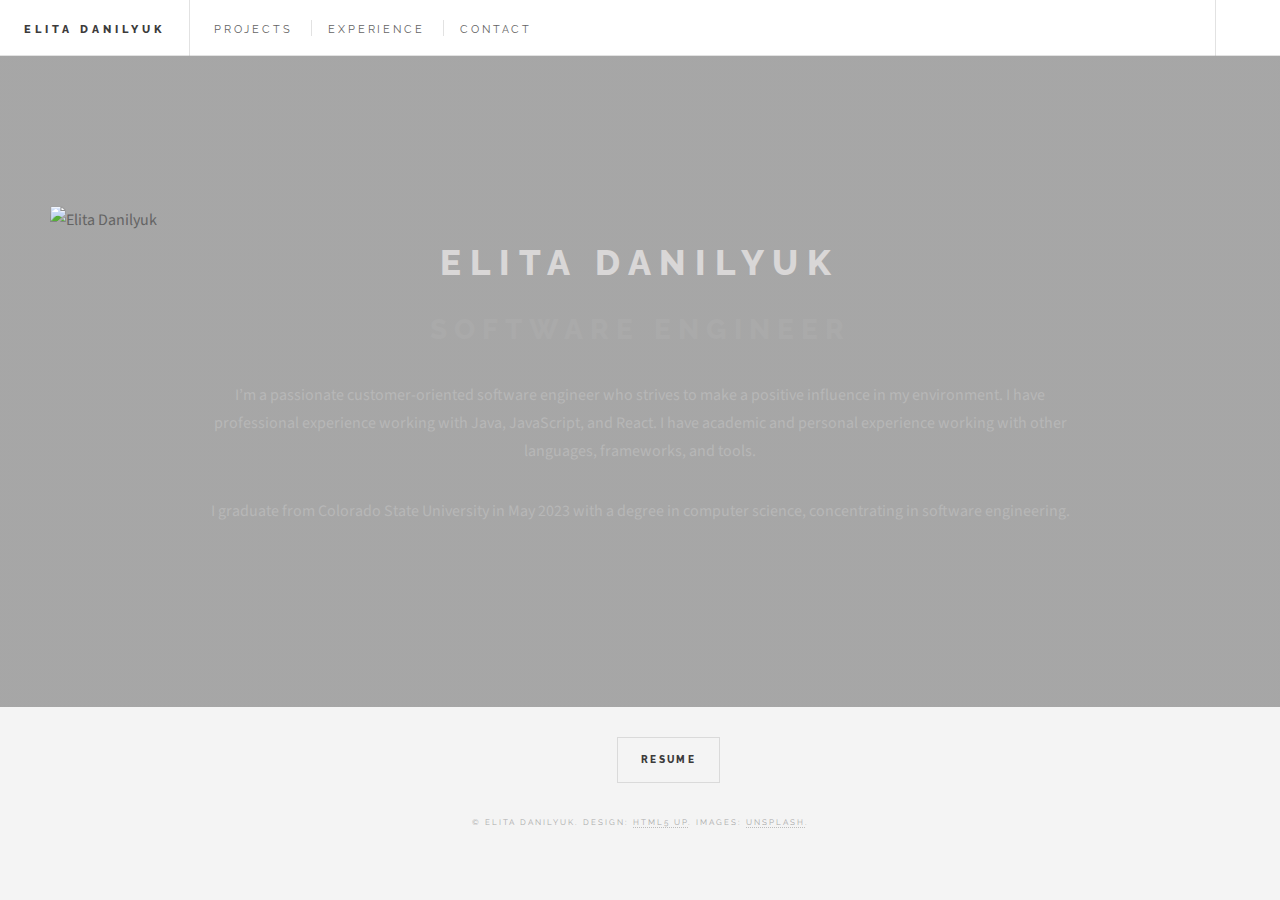
==== commit a7dad40c: "adding the my image to the home page" ====
--- a/index.html
+++ b/index.html
@@ -86,6 +86,9 @@
 				<!-- Main -->
 				<section class="main">
 					<header>
+						<div class="circle-image">
+							<img src="/images/ElitaDanilyuk.jpg" alt="Elita Danilyuk" class="circle-image">
+						</div>
 						<div class="title">
 							<h1 class="light-font-color">Elita Danilyuk</h1>
 							<h2 class="light-font-color">Software Engineer</h2>
--- a/assets/css/main.css
+++ b/assets/css/main.css
@@ -2631,114 +2631,6 @@
 					margin-bottom: 0;
 				}
 
-/* Mini Post */
-
-	.mini-post {
-		display: -moz-flex;
-		display: -webkit-flex;
-		display: -ms-flex;
-		display: flex;
-		-moz-flex-direction: column-reverse;
-		-webkit-flex-direction: column-reverse;
-		-ms-flex-direction: column-reverse;
-		flex-direction: column-reverse;
-		background: #ffffff;
-		border: solid 1px rgba(160, 160, 160, 0.3);
-		margin: 0 0 2em 0;
-	}
-
-		.mini-post .image {
-			overflow: hidden;
-			width: 100%;
-		}
-
-			.mini-post .image img {
-				-moz-transition: -moz-transform 0.2s ease-out;
-				-webkit-transition: -webkit-transform 0.2s ease-out;
-				-ms-transition: -ms-transform 0.2s ease-out;
-				transition: transform 0.2s ease-out;
-				width: 100%;
-			}
-
-			.mini-post .image:hover img {
-				-moz-transform: scale(1.05);
-				-webkit-transform: scale(1.05);
-				-ms-transform: scale(1.05);
-				transform: scale(1.05);
-			}
-
-		.mini-post header {
-			padding: 1.25em 4.25em 0.1em 1.25em ;
-			min-height: 4em;
-			position: relative;
-			-moz-flex-grow: 1;
-			-webkit-flex-grow: 1;
-			-ms-flex-grow: 1;
-			flex-grow: 1;
-		}
-
-			.mini-post header h3 {
-				font-size: 0.7em;
-			}
-
-			.mini-post header .published {
-				display: block;
-				font-family: "Raleway", Helvetica, sans-serif;
-				font-size: 0.6em;
-				font-weight: 400;
-				letter-spacing: 0.25em;
-				margin: -0.625em 0 1.7em 0;
-				text-transform: uppercase;
-			}
-
-			.mini-post header .author {
-				position: absolute;
-				right: 2em;
-				top: 2em;
-			}
-
-	.mini-posts {
-		margin: 0 0 2em 0;
-	}
-
-		@media screen and (max-width: 1280px) {
-
-			.mini-posts {
-				display: -moz-flex;
-				display: -webkit-flex;
-				display: -ms-flex;
-				display: flex;
-				-moz-flex-wrap: wrap;
-				-webkit-flex-wrap: wrap;
-				-ms-flex-wrap: wrap;
-				flex-wrap: wrap;
-				width: calc(100% + 2em);
-			}
-
-				.mini-posts > * {
-					margin: 2em 2em 0 0;
-					width: calc(50% - 2em);
-				}
-
-				.mini-posts > :nth-child(-n + 2) {
-					margin-top: 0;
-				}
-
-		}
-
-		@media screen and (max-width: 480px) {
-
-			.mini-posts {
-				display: block;
-				width: 100%;
-			}
-
-				.mini-posts > * {
-					margin: 0 0 2em 0;
-					width: 100%;
-				}
-
-		}
 
 /* Post */
 
@@ -2808,23 +2700,19 @@
 					white-space: nowrap;
 				}
 
-		.post > a.image.featured {
-			overflow: hidden;
-		}
-
-			.post > a.image.featured img {
-				-moz-transition: -moz-transform 0.2s ease-out;
-				-webkit-transition: -webkit-transform 0.2s ease-out;
-				-ms-transition: -ms-transform 0.2s ease-out;
-				transition: transform 0.2s ease-out;
-			}
-
-			.post > a.image.featured:hover img {
-				-moz-transform: scale(1.05);
-				-webkit-transform: scale(1.05);
-				-ms-transform: scale(1.05);
-				transform: scale(1.05);
-			}
+		.post > a.image.featured img {
+			-moz-transition: -moz-transform 0.2s ease-out;
+			-webkit-transition: -webkit-transform 0.2s ease-out;
+			-ms-transition: -ms-transform 0.2s ease-out;
+			transition: transform 0.2s ease-out;
+		}
+
+		.post > a.image.featured:hover img {
+			-moz-transform: scale(1.05);
+			-webkit-transform: scale(1.05);
+			-ms-transform: scale(1.05);
+			transform: scale(1.05);
+		}
 
 		.post > footer {
 			display: -moz-flex;
@@ -3547,6 +3435,20 @@
 		text-align: center;
 	}
 
+	.project-tech-stack {
+		display: flex;
+		align-items: flex-end;
+		-webkit-box-flex: 1;
+		flex-grow: 1;
+		flex-wrap: wrap;
+		padding: 0px;
+		margin: 0px 0px 0px;
+		list-style: none;
+	}
+
+	.project-tech-stack li{
+		padding-right: 30px;
+	}
 /* Menu */
 
 	#menu {
